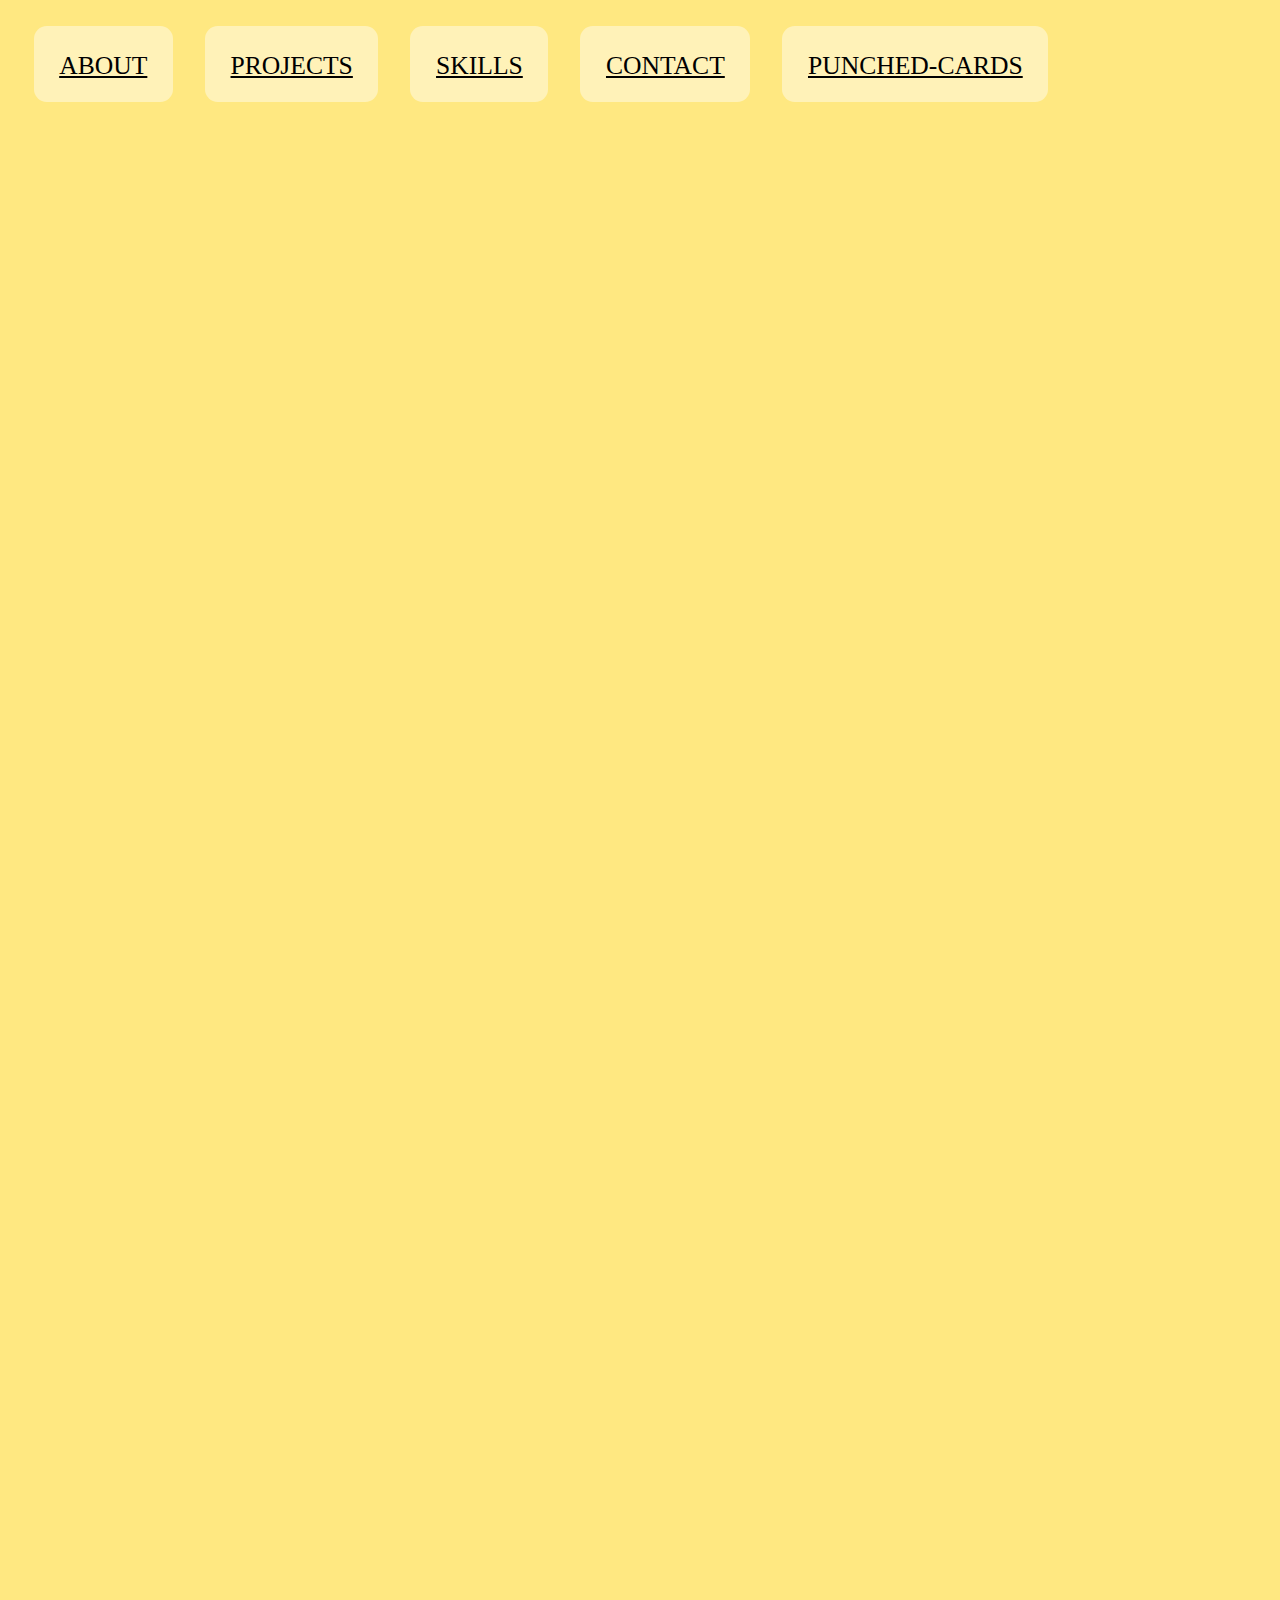
==== index.html @ 80fb1427 "responsividad empezada" ====
<!DOCTYPE html>
<html lang="en">
<head>
    <meta charset="UTF-8">
    <meta http-equiv="X-UA-Compatible" content="IE=edge">
    <meta name="viewport" content="width=device-width, initial-scale=1.0">
    <link rel="stylesheet" href="style.css">
    <title>Porfolio</title>
</head>
<body>

    <div class="topnav" id="myTopnav">
        <a href="#t1" class="active">ABOUT</a>
        <a href="#t2">PROJECTS</a>
        <a href="#t3">SKILLS</a>
        <a href="#t4">CONTACT</a>
        <a href="PunchedCards.html">PUNCHED-CARDS</a>
      </div>




    <!--TARJETAS-->
    <div class="tarjeta-wrap">
    <div class="tarjeta" id="t1">
        <h2 class="titulo">ABOUT</h2>
    <div class="interior">
        <ul class="cuadrados">
            <li></li>
            <li></li>
            <li></li>
            <li></li>
        </ul>

        <div id="descripcion">

            <h1>CESAR GUERRA</h1>
            <h2>Academy intern</h2>
            <p>Lorem ipsum dolor sit amet consectetur adipisicing elit. Distinctio, magni dolorum, neque accusantium architecto culpa reprehenderit unde velit voluptate, laborum eveniet nisi eum debitis illo recusandae consequatur similique itaque nulla.</p>
        
        </div> 
           
           <p class="linea"></p>
            
            <pre id="perfil">
▓███▓▓▓███████████▓████████████████████████████▓█▓▓███████████████▓██▓▓▓▓▓▓▓▓▌░▒
▓████░▓▓▓███▓█████████████▓██████████▓▓▒█▀██▓████████████████████▓███████▓▀▀▀▒▒▒
▓███████████████████████████████▓█████▓▀████▓████████████████████▓████▓▓▓╣▒▒▒▒▒▒
█▓█████████████████▓▓████████████▓██▓╢▄██████████████████████████▓█▓▓▓▓▓╣▒▒▒▒▒▒▒
█████████████████▓███████████████████████████▓███████████▓██████▓██▓▓███▓▓▒▒▒▒▒▒
███████████████████▓▓████████████████████▓▓▓███████████████████▓▓█▓█▓▓█▓▓▒▓▓▓▒▒▒
▓▓██████▓███████████████████████▓▓▓╣▓╣▓▓▓▓▓▓▓▓▓█████████████████╣╣▓█▓█▓╣▒▒▒▒▒▒╣▒
███████████████████▓███████████▓▓▓▓█▓▓████▓▓▓▓▓▓▓███████████████▓╢▒▓▓▓███▓▓▒▒▓▒▒
█████████████████████████████▓▓▓██▓██▓███████████▓████████▓█████▓▓█▓▓█▓█▓▓▓▓▓▓▌▓
███████████████████████████▓▓▓▓▓█████▓▓▀▀██████████▓███▓███▓████▓▓██▓███▓▓▓╢▓▓▓▓
████████████████████████████▓█████▓▓▒░░░░░░░░╜▀▓███▓▓▓█▓▓▓██████▓▓▓▓▓▓▓▓▓▓▓▓▓▓▓▒
██████████████████▓█████████▓█████▓▒▒░░░░░░░░░▒▒▒▓█▓▓▓█▓▓▓▓▓██▓█▓▓▓▓▓███▓╫▓█▓▒▒▒
████████████████████████████▓▓████▓▒▒░╓▄▄▄▄@▒g▓██▓██▓▓█▓▓▓▓▓██▓█▓▓▓▓▓▓▓▓█▓█▓▓╣▒▒
███████████████████████▀███████▓██▒▒▒▓▓▓▓▓▓Ñ░▓▓▓▓╣█▓▓▓█▓▓▓▓▓▓▓▓▓▓▓▓▓▓▓▓▓▓█▓▓█▓▓╣
███▓█▓▓▓▓██████████████████████▓▓▓▒▒░░░╙░░░░  ▒░░▒▓█▓▓█▓▓▓▓▓▓▓█▓▓▓▓▓▓▓▓▓▓▓████▓▓
▓██▓████▓████████▓██████████████▒╫█▓▒▒▒╖╢▒▒▓▓▄▓║▒▒▓████████████████████████████▓
████████████████▓▓████████▓███████▓█▓▓▓▓█▓▓▓▓╬▓▓█▓██████████████████████████████
▓█▀▓▓█████▓█▌▓█▓╣▓██▓███████████████▓███▌▒▒▒▓╣▒▓███████████████████████████████▓
░▓▓████████████▓█▓█████████████████▓████████▓▓██▀  █████████████▓▓█████████████▓
▓▓▄▓▓██████▓▓▓▓▓╣▓▓▓▓▓▓▓███████████║╢▓█████████▀     ▀▀█████████▓████████████▓██
██▓▓▓▓███╣▓▓▓▓▓█▒▒▒▓█▓▓▓▓████████▀╓▓█▒╢▓▓▓▓▓▓█░    ░     ▀▀█████████████████▓▓█▓
░▒▒▒╙▓██▓▓▓▒▒╠▓▒▓▓▓▓▓╫█▓█▓██▀▀`   ▒▒▓▒▒╢╢╢╢▓╜    ░░░         ▀██████████████▓██▓
▒╢▒▒▒╙`╟▓▀╜▓▓▓▓▓▓▓▓█████▀▀      ,▒░░ ╙▒╢▓▓▀▓▄   ░  ░  ¿        ▀▓███▓▓█▓▓▓▓▓▓▓▓▓
╣╣░▒░░▒▀╜░░╟███▓▓▓▓████'       ░ ░`╜Mw~▒▒▒╜╜░╜*─    ,`         .▀▓▓▓▓▓▓▓▓▓▓▓▓▓▓▓
▓█░░░░░▒▒▒▒▒░░░▀▀▓████'               ░░'          ;            ░▓▓▓▓▓▓▓▓▓▓▓▓▓▓▓
▓▀▒▒▒▒▒▒▒▒▒▒▒░▒▒▒▒███                                      ,¿░░░░║▓▓▓▓▓▓▓▓█▓▓▓▓█
▒╢▓▓▓▒▒╙▒▒░▒K░▒▒▒▒▒▀       ,░                     ░         ,░░░░░██▓▓▓▓▓███▓▓▓▓
░╣▓▒▓╜▒▒▒▒▒▒▒░░▒▒░▒        ░                     ░      ─' ░░░░░░ ▓▓▓▓▓▓████▓▓▓█
▒▒▒▒╖╢▒▒▒▒╢▒▒▒▒▒▒▒▒                 ░           ░░       ░░ ░░░░  j▓▓▓▓▓████▓███
▒╣╣▒▒▒▒▒╢╢╢▒▒▒╢▒▒▒      '░       ░░░           ░░      ░   ░░░  ,▒╓▓▓▓▓█████▓▓█▓
▒╢▒╢╫▓▓▓▓▓▓▓▒╟▒▒         ░╖░    ░░ ░░        ¿r░░,¿      ░░░,,╓╥▒▒╢▒@@╣▓▒▀████▓▓
╣╣╬╣▒░▒╣▓▓▓▓▓▓╜`         ,░▄ ,░░░░░░░       ░░░░'` `   =▒`╙╙░░▒▒▒▒╫▓▓╣▓▓▓╢╣▒▓█▓╣
▓▓╣▒▒╢╣▓▓▓▓▓▓         ░╖,░╜╙░▒,  '`       ,░▒╜,,╖       `▒▒Hp▒▒▒▒╓▓▓▓╣▓▓▓▓╢▓▓╢▓╣
▒▒▒▒╢▓╨▒╨╩▀╙╨      ░  ░║ ,,╓▒▒▒▒▒▒╖,,,,╖@╬▒@▒@╜▒▒▒▒K@░░░░╓▒║▒▒▒╥▒▓▓▓▓▓╬╢╢▒▒▒▒╜╩╬
▒▒▒╬╣╖,,, ,  ░░░░░░▒▒▒▒╣╢▓╣╣▒▒▒░░░░░░░░░░░░░░▒░░░▒▒▒╢▓░▒░▒▒▒▒▒▒▒j▓▓▓▓▓▓▓╣▒▒▒▒╢▒▒
▒▒▒╜▒▒▒▒║▒▒▒▒▒▒▒▒▒▒▒▒▒▒▒▒▒▓╣╢╣╢▒▒▒▒▒▒▒▒▒▒▒▒▒░░▒▒▒▒▒╢╢╢▓╢▒▒▒▒▒▒░,█▓█▓▓▓▓▓▓╣▒▒╫╬╫▓
╥▒▒╢▓╣╢▓▓▓▓▓▓╣╢╢╢╣▒▒▒▒▒▒▒▒▒▒▒▓╣╢╣╣╢╣╢╢╣▒▒▒▒▒▒▒▒▒▒▒╢╢▓▓▓╢╣▒▒░░░Φ█▓█▓█▓▓▓▓▓▓╬╢▓▓▓▓
▓▓▓▓▓▓▓▓▓▓▓▓▓▓▓▓▓▓▓▓▓▒╣╢▒▒▒╢╫╢▓▓▓▓▓▒╢╢╣╣▒▒▒▒▒▒▒▒▒╫▓▓▓▓▒▒▒╖@▒▒░░███▓█▓▓▓▓▓╣╫▓▓▓▓▓
▓▓▓▓█▓███▓▓█████▓▓▓▓▓▓▓▓▓▓▓▓▓▓▓▓▓▓▓▓▓███▓▓▓▓▓╢╢╫▓▓▓▓╢▒▒▒▒▒▒▒░░▓█▓▓█▓▓▓▓╣▒╫▓▓▓▓▓▓

            </pre>


        <ul class="cuadrados">
            <li></li>
            <li></li>
            <li></li>
            <li></li>
        </ul>
    </div>

    </div>
</div>

<div class="tarjeta-wrap">
    <div class="tarjeta" id="t2">

        <h2 class="titulo">PROJECTS</h2>
    
    <div class="interior">
        <ul class="cuadrados">
            <li></li>
            <li></li>
            <li></li>
            <li></li>
        </ul>
        <p class="linea" id="lProjects"></p>

        <div class="projects">
            <div class="project">
                <h2>OCR-PT-CT</h2>
                <p>This project will conceive, design, and develop a digital toolset to perform optical character recognition (OCR) of ancient Egyptian hieroglyphs on the Pyramid Texts (PT) and the Coffin Texts (CT) to provide a semi-automatic transcription of the original text into a standard code known as Manuel de Codage (MdC). Besides the technical challenge, the OCR-PT-CT project might enable researchers to search for textual and sign parallels much more efficiently. By the University of Alcala de Henares. More info <a href="https://www.mortexvar.com/about-1">here</a>.</p>
            </div>
            <div class="project">
                <h2>El Escriba Frustrado</h2>
                <p>Platform for study, research, dissemination and opinion on Ancient Egypt. All icons and images were made from scratch. More info ares. More info <a href="https://www.elescribafrustrado.com/">here</a>.</p>
            </div>
        </div> 
           


        <ul class="cuadrados">
            <li></li>
            <li></li>
            <li></li>
            <li></li>
        </ul>
    </div>

    </div>
</div>


<div class="tarjeta-wrap">
    <div class="tarjeta" id="t3">

        <h2 class="titulo">SKILLS</h2>
    
    <div class="interior">
        <ul class="cuadrados">
            <li></li>
            <li></li>
            <li></li>
            <li></li>
        </ul>
<div class="skillsWrap">
        <div class="skills">        

        
    <ul class="puntuacion">
            

        <pre id="html">

████████████████████████
████████████████████████
████                ████
████   █████████████████
████   █████████████████
████   █▀▀▀▀▀▀▀▀▀▀▀▀████
█████               ████
█████████████████  █████
████████████████   █████
█████   ██▀██▀██   █████
███████▄         ███████
████████████████████████
    █▀█████████████▀█
          ███         

<p>HTML</p>
        </pre>
            <ul id="puntuacion2">
            <li></li>
            <li></li>
            <li></li>
            <li></li>
            <li></li>
            <li></li>
        </ul>
</ul>


<ul class="puntuacion">
            

    <pre id="css">
        
██████████████████████████
██████████████████████████
██████████████████████████
█████                █████
▐█████████████████   █████
 █████████████████  ▐████▀
 █████              █████ 
 ████████████████▀  █████ 
 █████   ████████   ████▌ 
 ▐████▄   ██████    █████ 
  █████████▄   █████████▀ 
   ████████████████████  
      ███████████████  
            ▀▀            
<p>CSS</p>
    </pre>
        <ul id="puntuacion2">
        <li></li>
        <li></li>
        <li></li>
        <li></li>
        <li></li>
        <li></li>
        <li></li>
    </ul>
</ul>

<ul class="puntuacion">
            

    <pre id="java">
██████████████████████████
██████████████████████████
█████████  ███       █████
 ████████  ███  █████████
 ████████  ███  █████████
 ████████  ███  █████████ 
 ████████  ███████  █████ 
 ████████  ███████  █████ 
 █████ ███ ███████  █████ 
  █████    ███    ███████ 
  ██████████████████████  
    ████████████████  
           ██      

<p id="js">JavaScript</p>
    </pre>
        <ul id="puntuacion2">
        <li></li>
        <li></li>
    </ul>
</ul>





        </div>
        <div class="skills">        

        
            <ul class="puntuacion">
                
    
    <pre>
                █        
                  █        
              ███ █        
            ███▀ ████      
           ███ ███         
           ███ ███         
            ▀█ ████        
             ▀█ ██   ▄████ 
       ▀█████████████   ██▀
        ████████████▄█████ 
         ██████████        
    ██████████ ██████████
    █████████████████████
        ████████████  
            
    <p id="java">JAVA</p>
                </pre>
                    <ul id="puntuacion2">
                    <li></li>
                    <li></li>
                    <li></li>
                    <li></li>
                    <li></li>
                </ul>
        </ul>
    
    
    
        <ul class="puntuacion">
                
    
            <pre>
     ▄▄██████████████▄    
  ▐█████████████████████▄  
  ███████████████████████  
  ▐██████████████████████  
  ▄ ▀█████████████████▀ ▄  
  ███▄▄             ▄▄███  
  ███████████████████████  
   █████████████████████▀  
  ▐▄  ▀▀▀▀████████▀▀▀  ▄█  
  ██████▄▄▄▄▄▄▄▄▄▄▄██████  
  ▐██████████████████████  
    ▀█████████████████▀▀   
           ▀▀▀▀▀         
      <p id="sql">SQL</p>
            </pre>
                <ul id="puntuacion2">
                <li></li>
                <li></li>
                <li></li>
            </ul>
    </ul>
    
    
    <ul class="puntuacion">
                
    
        <pre>    
  ▄████████████████▄    
 █████████████████████
▐█████████████████████    
█████   ▐█████▀   █████  
█████    █████▄   █████  
██████ ▐█████▀  ███████  
██████  ▄▄▄▄▄██████████  
█████▀  ▀██████████████  
█████    ██████████████  
▐█████████████████████  
▐█████████████████████  
  ███████████████████▀   
      ▀▀▀▀▀▀▀▀▀▀▀        
    <p>GIT</p>
        </pre>
            <ul id="puntuacion2">
            <li></li>
            <li></li>
        </ul>
    </ul>
    
    
    
    
    
    
            </div>
</div>         


        <ul class="cuadrados">
            <li></li>
            <li></li>
            <li></li>
            <li></li>
        </ul>
    </div>

    </div>
</div>

<!--contacto-->

<div class="tarjeta-wrap">
    <div class="tarjeta" id="t4">

        <h2 class="titulo">CONTACT</h2>
    
    <div class="interior">
        <ul class="cuadrados">
            <li></li>
            <li></li>
            <li></li>
            <li></li>
        </ul>



<div id="contact">
        <ul class="redes">
            <li>
                <a href="https://github.com/csrgrr"><pre>
    ████▄▄▄███▄▄▄████    
    █████████████████    
   ███████████████████   
  ▐███████████████████   
   ███████████████████   
   ▀█████████████████   
 ▄▄  ▀▀███████████▀▀     
  ▀█▄    ███████         
    ████████████         
        ▐███████         
        ▀▀▀▀▀▀▀▀ 
                    <p id="github">GITHUB</p>
                </pre> </a>
            </li>
            <li>
                <a href="https://www.linkedin.com/in/c%C3%A9sar-guerra-m%C3%A9ndez-65a362118/"><pre>
▄███▄                   
█████                   
▐▀█▀                   
▄▄▄▄▄  ▄▄▄▄▄ ▄▄███▄    
█████  █████████████   
█████  █████    █████  
█████  █████     ████▌  
█████  █████     ████▌  
█████  █████     ████▌  
█████  █████     ████▌  
            <p id="linkedln">LINKEDLN</p>
                </pre> </a>
            </li>
            <li>
                <a href="https://liverpool.academia.edu/C%C3%A9sarGuerraM%C3%A9ndez"> <pre>    
          ███████          
         █████████         
        ▄██▀██████▌        
       ▄██▀ ▐██████▄       
      ▐██▀   ▀██████▄      
      ███     ▀██████     
     █████████████████     
    ███▀▀▀▀▀▀▀▀▀███████    
   ███           ███████   
  ███▀            ███████  
███████▄       ████████████▌  
                                <p>ACADEMIA.EDU</p>
                            </pre>  
                </a>
            </li>
            <li>
                <a href="https://www.behance.net/csarguerramnde"> <pre>         
▄▄▄▄▄▄▄▄▄▄▄▄                  
██████████████▄    █████████   
█████     ▀████      ▄▄▄▄▄    
█████     ▄████   ▄█████████▄ 
██████████████▄  ████▀   ████▌
█████     ▀███████████████████
█████      ██████████▀▀▀▀▀▀▀▀▀
███████████████▀ █████▄▄▄████▌
█████████████▀     █████████
                          <p id="behance">BEHANCE</p>
                                        </pre>  
                            </a>

            </li>
        </ul>

        <p class="linea" id="lcontacto"></p>
        <p id="mail"><strong>Email: </strong> cesar.guerra@softwareone.com</p>

    </div>  
       
        <ul class="cuadrados">
            <li></li>
            <li></li>
            <li></li>
            <li></li>
        </ul>
    </div>

    </div>
</div>

<!--punched cards-->
<div class="tarjeta-wrap">
    <div class="tarjeta" id="t5">

        <h2 class="titulo">WHY A PUNCHED CARD?</h2>
    
    <div class="interior">
        <ul class="cuadrados">
            <li></li>
            <li></li>
            <li></li>
            <li></li>
        </ul>



<div id="punchedCard">
        <pre>
     ▄▄▄▄▄▄▄▄▄▄▄▄▄▄▄▄▄▄▄▄▄▄  
 ███▀███████████▀█▀██████
 ████▄███████████▄█▄██████ 
 ████▄█▄██▄▄█▄█▄██████▄███ 
██████ █ ████ █ ████ █████
 ████▀██▀█▀██████▀█▀██████ 
 █████████████████████████ 
 ▀▀▀▀▀▀▀▀▀▀▀▀▀▀▀▀▀▀▀▀▀▀▀▀▀ 
       </pre>
        <p id="punchedText">I see myself as an old school programmer. There’s something romantic in seeing those punched cards and the other stuff used not long ago to make computers work. This is an always changing field, but I sometimes fell that as we add layers and layers of abstraction to what we know about computers we are loosing the point, besides those who forget their past are doomed to repeat their mistakes and I wanted to represent that with the eternal beauty of the always recognizable punched cards that began the path that we continue to travel today.
        </p>

    </div>  
       
        <ul class="cuadrados">
            <li></li>
            <li></li>
            <li></li>
            <li></li>
        </ul>
    </div>

    </div>
</div>


</body>
</html>
---- style.css ----
html {
    scroll-behavior: smooth;
  }  

@font-face {
    font-family: Modeseven;
    src: url(Modeseven-L3n5.ttf);
  }

*{ 
    font-family: Modeseven;
}

p {
    font-size: 1vw;
}

body{
    background-color:rgb(255, 232, 129);
}

h1{
    font-size: 3vw;
    font-weight: 5vw;
    padding: 0;
    margin: 0 0 0 0;
}

h2{
    font-size:2vw;
    font-weight: 50vw;
}


/*barra*/
div.topnav{
    display: flex;
    margin: 2vw 0vw 8vw 2vw;
    padding: 0vw 4vw 0 0;
    width:100vw;
    height: 2vw;

 
}
div.topnav a{ 

        background-color: rgb(255, 242, 184);   
        border-radius: 1vw;
        border: none;
        transition: .5s background-color;

    font-size: 2vw;
    margin-right: 2.5vw;
    padding: 2vw 2vw 4vw 2vw;
    text-decoration: underline;

    
}

div.topnav a:hover {        
    background-color: rgb(255, 221, 70);

}
/*tarjeta general*/
.tarjeta {
    background-color: rgb(255, 242, 184);
    clip-path:polygon(
        0.12vw 6vw, 
        6vw 0.12vw, 
        calc(100% - 0.12vw) 0.12vw, 
        calc(100% - 0.12vw) calc(100% - 2.16vw), 
        calc(100% -  2.16vw) calc(100% - 2.16vw), 
        0.12vw calc(100% - 2.16vw), 
        0.12vw 2.16vw
        );
        width: 80vw;
        height: 30vw;
        margin: auto;
        padding: .5vw 0 5vw 0;
}
.tarjeta-wrap {
    width: 80vw;
    margin: auto;
    padding: .5vw 0 5vw 0;
    filter: drop-shadow(-.2vw .7vw .7vw rgba(50, 50, 0));

  }

.titulo {
    padding-left: 10vw;
}


.interior {
    display: flex;
    flex-direction: row;
    justify-content: space-between;
    box-sizing: border-box;
    height: 30vw;
    width: 75vw;
    margin:0 15vw 0 2vw ;
}

.cuadrados{
    margin: 0;
    padding: 0;
}
.cuadrados li {
    list-style: none;
    background-color: black;
    width: .5vw;
    height: 1vw;
    margin: 6.5vw 0 0 2vw;
    
}
.cuadrados li:first-of-type {

    margin-top: 0vw;
}

/*about*/

#descripcion{
    display: flex;
    flex-direction: column;
    text-align: right;
    margin: 2vw 2vw 2vw 2vw;
}

.linea {
    background-color: black;
    width: 1vw;
    height: 22vw;
    margin: 2vw 0 2vw 0;
}

#perfil{
  
    font-size: .5vw;
    font-family:'Courier New', Courier, monospace;
    margin: 2vw 3vw 0vw 3vw;
    padding: 0vw;
    line-height: .55vw;
}

/*projects*/

#lProjects.linea{
    background-color: black;
    width: 0.5vw;
    height: 22vw;
    margin: 1vw 2vw 2vw 3vw;
}

.project {
    display: flex;
    flex-direction: row;
    justify-content:space-between;
    align-items: center;
    margin-top: auto;
}

.project h2{
    font-size: 2vw;
    box-sizing: border-box;
    width: 10vw;
    margin-right: 3vw;
}
.project p{
    font-size: 1.2vw;
    box-sizing: border-box;
    width: 45vw;
}

.project p a{
    text-decoration: underline;
}

/*skills*/

.skillsWrap{
    display: flex;
    flex-direction: row;
    justify-content: space-between;
    margin-bottom: 10vw;
    margin-top: -1vw;
    margin-left: 2vw;
}
.skills{
    margin-left: 2vw;
}

.puntuacion, #puntuacion2  {
    display: flex;
    flex-direction: row;
    justify-content: flex-start;
    align-items: flex-start;
    box-sizing: border-box;
    width: 30vw;

    padding: 0;

    list-style: none;

}
.puntuacion pre{
    font-size: .4vw;
    font-family:'Courier New', Courier, monospace;
    padding: 0vw;

}

pre {
    font-size: .4vw;
    line-height: .45vw;
}

pre p{
    padding-bottom: 0;
    margin-bottom: 0;
    margin-left: 2vw;
    margin-top: 0;
}

p#js{
    margin-left: 0vw;
}
p#java{
    margin-left: 2.5vw;
}
p#sql{
    margin-left: 2.5vw;
}



.puntuacion{
    margin: 0;
    padding: 0;
}

.puntuacion li {
    background-color: black;
    width: 2.5vw;
    height: 5vw;
}

#puntuacion2{
    border-style: dashed;
    height: 6vw;
    border-width: .5vw;
    border-color: solid black;
    margin: 1vw 1vw 1vw 1vw;
}
#puntuacion2 li {
    background-color: black;
    width: 1.5vw;
    height: 3vw;
    margin: 1vw 0 0vw 1vw;
}



/*contact*/



p.linea#lcontacto{
    width: 60vw;
    height: .5vw;
}
ul.redes {
    
    padding: 0;
    list-style: none;
    display: flex;
    flex-direction: row;
    justify-content: space-evenly;
    align-items: flex-end;
    margin-left: 5vw;
    margin-bottom: -1vw;
    margin-top: 3vw;
}
ul.redes li pre {
    font-size: .4vw;
    line-height: .5vw;
    white-space: pre;
}
a:link{
    color: black;
    font-style: none;
    text-decoration: none;
    letter-spacing: 0;
}
a:visited{
    color: black;
    font-style: none;
    text-decoration: none;
}


ul.redes li p {
    margin: auto;
}
ul.redes li p#github {
margin-left: 1.2vw;
}
ul.redes li p#linkedln{
    margin-left: .6vw;
    }
ul.redes li p#behance{
        margin-left: 2vw;
        }
    

#mail {
    font-size: 1.5vw;
    text-align: end;
    padding-top: 1.5vw;
    padding-right: 1vw;
}

/*Punched card*/
div#punchedCard {
        padding-left: 7vw;
}

div#punchedCard pre{
    line-height: .5vw;
    text-align: center;
}

div#punchedCard p#punchedText {
    width: 60vw;
    font-size: 1.5vw;
    text-align: justify;
    padding-top: 1.5vw;
    padding-left: 1vw;
}

/*Hello World*/
.helloWorld {
    width: 75vw;
    height: 30vw;    
    margin: -27vw 0vw 2vw -5vw;
    display: flex;
    flex-direction: row;
}
ul#perforacion {
    list-style: none;
    width: 0vw;
    margin: 0 1vw 0 0;
    padding: 0;
    height: 30vw;


}
ul#perforacion li {
    width: .7vw;
    height: 1.4vw;
    margin-bottom: 1.202vw;
}


/*Button*/

button {
    
    font-size: 1vw;
    display: flex;
    justify-content: center;
    justify-self: center;
    background-color: rgb(255, 242, 184);   
    border-radius: 1vw;
        width: 10vw;
        height: 5vw;
        margin: 3vw auto auto auto;
        padding: 1.5vw 1vw 0vw 1vw;
    border: none;
    transition: .5s background-color;
}

button:hover {
    background-color: rgb(255, 221, 70);
  

}

/*Animacion intro*/
  /*animaciones intro*/
  
  @keyframes myAnimation {
    from {
       opacity: 0;
    }
    to {
       opacity: 1;
    }
 }
 
#t1 {
animation-name: myAnimation;
animation-duration: 2s;
animation-delay: 0s;
opacity: 0;
animation-fill-mode: forwards;
}

#t2 {
animation-name: myAnimation;
animation-duration: 2s;
animation-delay: .5s;
opacity: 0;
animation-fill-mode: forwards;
}

#t3 {
animation-name: myAnimation;
animation-duration: 2s;
animation-delay: 1s;
opacity: 0;
animation-fill-mode: forwards;
}

#t4 {
    animation-name: myAnimation;
    animation-duration: 2s;
    animation-delay: 1.5s;
    opacity: 0;
    animation-fill-mode: forwards;
    }
    
#t5 {
    animation-name: myAnimation;
    animation-duration: 2s;
    animation-delay: 0s;
    opacity: 0;
    animation-fill-mode: forwards;
    }


/* transiciones hover*/
  
     #t1, #t2, #t3, #t4, #t5 {
       
        transition: transform .2s;
     }
     
     #t1:hover, #t2:hover, #t3:hover, #t4:hover, #t5:hover {
        transform: scale(1.1);
  
        }





        @media only screen and (min-width:0px) and (max-width: 750px) {
            .tarjeta {

                    width: 80vw;
                    height: 35vw;
                    padding: .5vw 0 5vw 0;
            }
    p {
                font-size: 1.3vw;
            }

            h1{
                font-size: 4.2vw;
                width: 35vw;
                margin-top: .5vw;
            }
            
            h2{
                font-size:2.5vw;
            }
            .project h2{
                font-size: 2vw;

            }
            .project p{
                font-size: 1.2vw;

            }
            #t1, #t2, #t3, #t4, #t5 {
       
                transition: transform .2s;
             }
             
             #t1:hover, #t2:hover, #t3:hover, #t4:hover, #t5:hover {
                transform: scale(1.2);
          
                }

            
        }
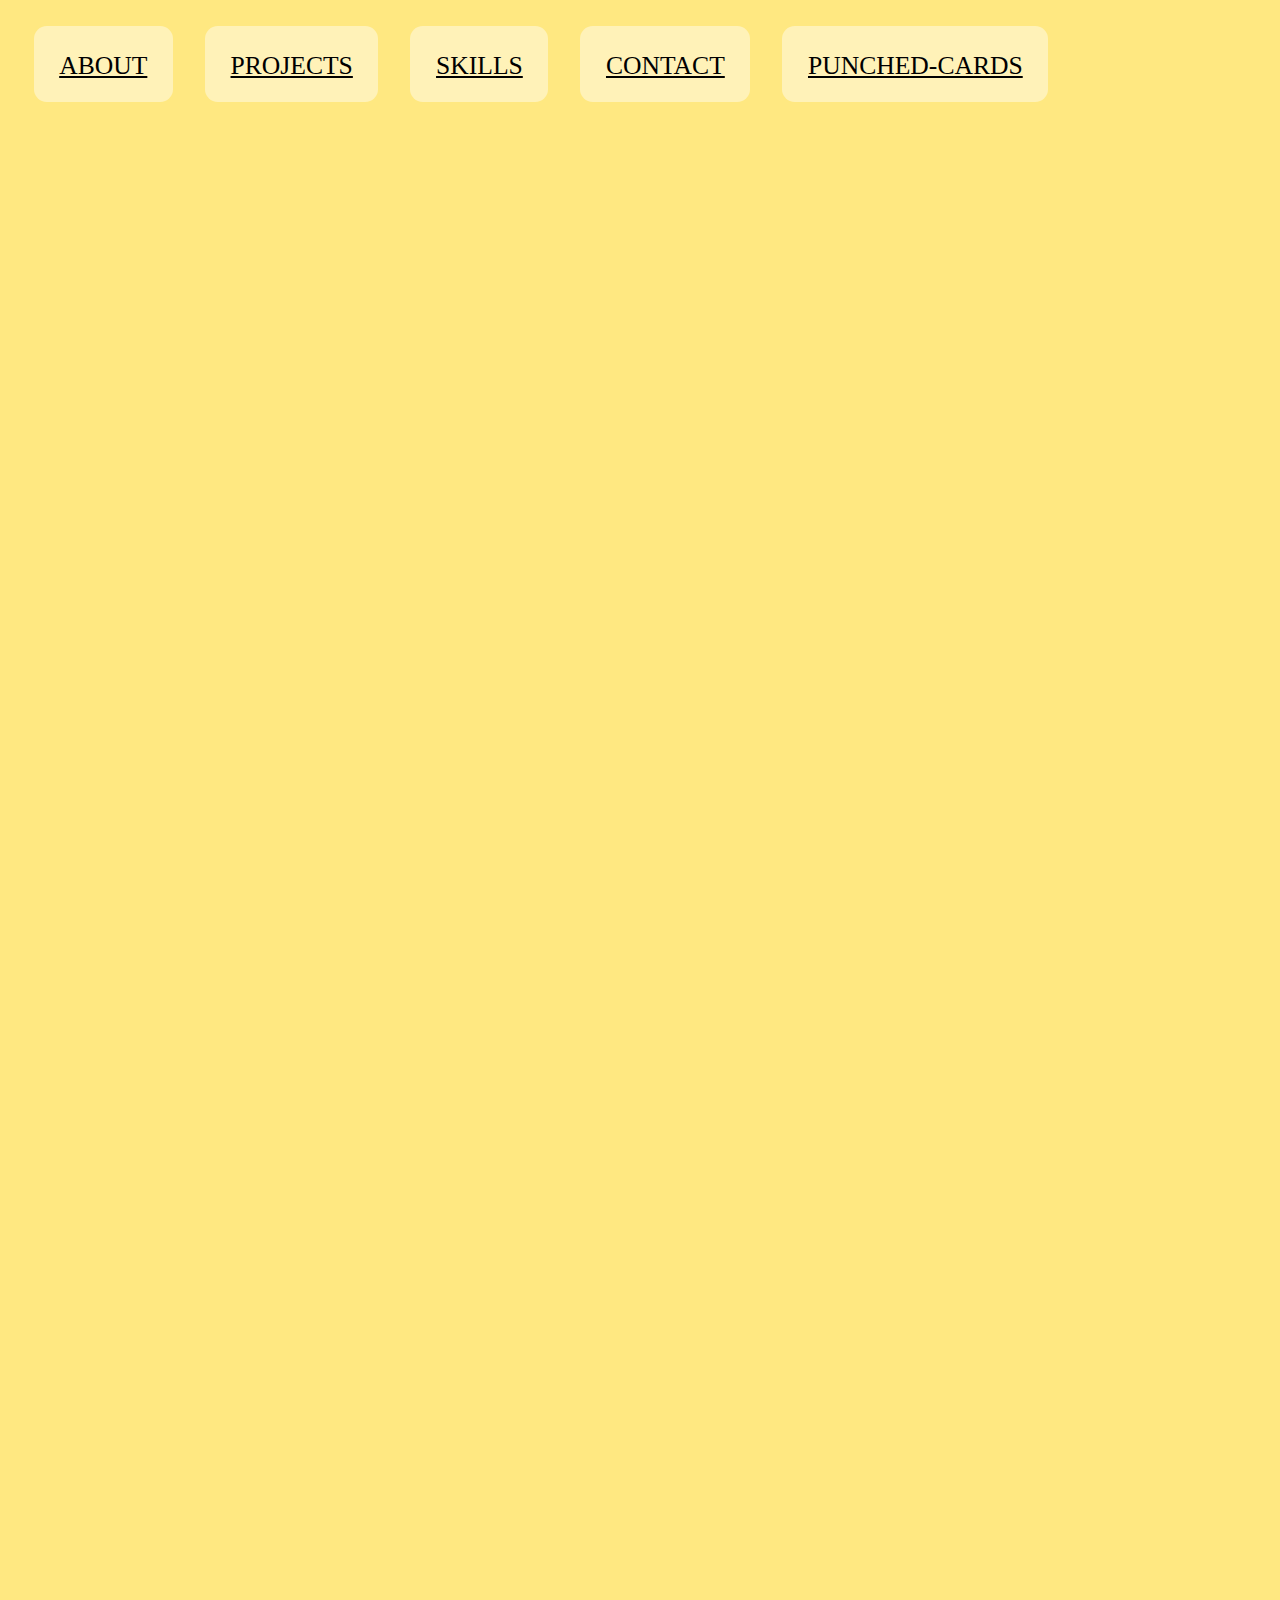
==== commit c33aadc8: "Descripcion añadida" ====
--- a/index.html
+++ b/index.html
@@ -5,10 +5,10 @@
     <meta http-equiv="X-UA-Compatible" content="IE=edge">
     <meta name="viewport" content="width=device-width, initial-scale=1.0">
     <link rel="stylesheet" href="style.css">
-    <title>Porfolio</title>
+    <title>Portfolio</title>
 </head>
 <body>
-
+<!--Topnav computer-->
     <div class="topnav" id="myTopnav">
         <a href="#t1" class="active">ABOUT</a>
         <a href="#t2">PROJECTS</a>
@@ -16,8 +16,17 @@
         <a href="#t4">CONTACT</a>
         <a href="PunchedCards.html">PUNCHED-CARDS</a>
       </div>
-
-
+<!--Topnav smarthphone -->
+<div class="dropdown">
+    <button onclick="myFunction()" class="dropbtn">☰</button>
+    <div id="myDropdown" class="dropdown-content">
+        <a href="#t1" class="active">ABOUT</a>
+        <a href="#t2">PROJECTS</a>
+        <a href="#t3">SKILLS</a>
+        <a href="#t4">CONTACT</a>
+        <a href="PunchedCards.html">PUNCHED-CARDS</a>
+    </div>
+  </div>
 
 
     <!--TARJETAS-->
@@ -36,7 +45,7 @@
 
             <h1>CESAR GUERRA</h1>
             <h2>Academy intern</h2>
-            <p>Lorem ipsum dolor sit amet consectetur adipisicing elit. Distinctio, magni dolorum, neque accusantium architecto culpa reprehenderit unde velit voluptate, laborum eveniet nisi eum debitis illo recusandae consequatur similique itaque nulla.</p>
+            <p>Originally coming from Humanities, I am training in programming and web design. I am skilled and versatile designing, programming and researching all kinds of subjects, so none of them resist me over time. I speak Spanish, English and a little German, but you can also contact me in Portuguese and Italian. I work both in Back-End and Front-End. I don't like to pigeonhole myself, I want to be flexible, especially now that I'm learning.</p>
         
         </div> 
            
@@ -456,49 +465,51 @@
     </div>
 </div>
 
-<!--punched cards-->
-<div class="tarjeta-wrap">
-    <div class="tarjeta" id="t5">
-
-        <h2 class="titulo">WHY A PUNCHED CARD?</h2>
-    
-    <div class="interior">
-        <ul class="cuadrados">
-            <li></li>
-            <li></li>
-            <li></li>
-            <li></li>
-        </ul>
-
-
-
-<div id="punchedCard">
-        <pre>
-     ▄▄▄▄▄▄▄▄▄▄▄▄▄▄▄▄▄▄▄▄▄▄  
- ███▀███████████▀█▀██████
- ████▄███████████▄█▄██████ 
- ████▄█▄██▄▄█▄█▄██████▄███ 
-██████ █ ████ █ ████ █████
- ████▀██▀█▀██████▀█▀██████ 
- █████████████████████████ 
- ▀▀▀▀▀▀▀▀▀▀▀▀▀▀▀▀▀▀▀▀▀▀▀▀▀ 
-       </pre>
-        <p id="punchedText">I see myself as an old school programmer. There’s something romantic in seeing those punched cards and the other stuff used not long ago to make computers work. This is an always changing field, but I sometimes fell that as we add layers and layers of abstraction to what we know about computers we are loosing the point, besides those who forget their past are doomed to repeat their mistakes and I wanted to represent that with the eternal beauty of the always recognizable punched cards that began the path that we continue to travel today.
-        </p>
-
-    </div>  
-       
-        <ul class="cuadrados">
-            <li></li>
-            <li></li>
-            <li></li>
-            <li></li>
-        </ul>
-    </div>
-
-    </div>
-</div>
-
+
+
+<!--UP Button-->
+
+<button onclick="topFunction()" id="BtnUp" title="Go up">Up
+</button>
+
+<script>
+var mybutton = document.getElementById("BtnUp");
+
+window.onscroll = function() {scrollFunction()};
+
+function scrollFunction() {
+  if (document.body.scrollTop > 20 || document.documentElement.scrollTop > 20) {
+    mybutton.style.display = "block";
+  } else {
+    mybutton.style.display = "none";
+  }
+}
+
+function topFunction() {
+  document.body.scrollTop = 0;
+  document.documentElement.scrollTop = 0;
+}
+</script>
+
+<!--TOPNAV SMARTHPHONE-->
+<script>
+       function myFunction() {
+      document.getElementById("myDropdown").classList.toggle("show");
+    }
+    
+    window.onclick = function(event) {
+      if (!event.target.matches('.dropbtn')) {
+        var dropdowns = document.getElementsByClassName("dropdown-content");
+        var i;
+        for (i = 0; i < dropdowns.length; i++) {
+          var openDropdown = dropdowns[i];
+          if (openDropdown.classList.contains('show')) {
+            openDropdown.classList.remove('show');
+          }
+        }
+      }
+    }
+    </script>
 
 </body>
 </html>--- a/style.css
+++ b/style.css
@@ -61,6 +61,23 @@
     background-color: rgb(255, 221, 70);
 
 }
+
+/*TOPNAV PHONE*/
+.dropbtn {
+    padding: 0;
+    font-size:0;
+    width: 0;
+    height: 0;
+    border: none;
+    cursor: pointer;
+  }
+  
+  div#myDropdown {
+      font-size: 0;
+  }
+/**/
+
+
 /*tarjeta general*/
 .tarjeta {
     background-color: rgb(255, 242, 184);
@@ -387,7 +404,6 @@
 }
 
 /*Animacion intro*/
-  /*animaciones intro*/
   
   @keyframes myAnimation {
     from {
@@ -455,7 +471,109 @@
 
 
 
-        @media only screen and (min-width:0px) and (max-width: 750px) {
+/*Button up*/
+#BtnUp {
+    display: none;
+    position: fixed;
+    bottom: 2vw;
+    right: 2vw;
+    z-index: 99;
+    font-size: 2vw;
+    border: .3vw;
+    border-style: solid;
+    border-color: black;
+    outline: none;
+    cursor: pointer;
+    border-radius: .4vw;
+    
+        font-size: 2vw;
+        width: 5vw;
+        height: 5vw;
+    
+
+  }
+
+
+  
+  
+
+
+ @media only screen and (min-width:0px) and (max-width: 750px) {
+
+
+/*TOPNAV*/
+           
+div.topnav{
+    margin: 0;
+    padding: 0;
+    width:0;
+    height:0;
+ 
+}
+div.topnav a{ 
+
+        background-color: none;
+        border-radius: 0;
+        transition: .5s background-color;
+
+    font-size: 0;
+    margin: 0;
+    padding: 0;
+    text-decoration: none;
+
+    
+}
+
+div.topnav a:hover {        
+    background-color: none;
+
+}
+
+/*TOPNAV PHONE*/
+.dropbtn {
+    padding-top: 1.2vw;
+    font-size: 5vw;
+    width: 10vw;
+    height: 10vw;
+    border: none;
+    cursor: pointer;
+  }
+  
+
+  
+  .dropdown {
+    position: relative;
+    display: inline-block;
+  }
+  
+  .dropdown-content {
+    display: none;
+    position: absolute;
+    background-color: rgba(0,0,0,0.3);
+    min-width: 160px;
+    overflow: auto;
+    box-shadow: 0px 8px 16px 0px rgba(0,0,0,0.2);
+    z-index: 1;
+  }
+  
+  .dropdown-content a {
+    color: rgb(255, 255, 255);
+    padding: 12px 16px;
+    text-decoration: none;
+    display: block;
+  }
+  
+  .dropdown a:hover {background-color: #ddd;}
+  
+  .show {display: block;}
+
+  div#myDropdown {
+    font-size: 5vw;
+}
+
+
+
+/**/
             .tarjeta {
 
                     width: 80vw;
@@ -493,5 +611,15 @@
           
                 }
 
+
+
+                
+.linea {
+    background-color: black;
+    width: 2vw;
+    height: 29vw;
+    margin: 0vw 0 2vw 0;
+}
+
             
         }
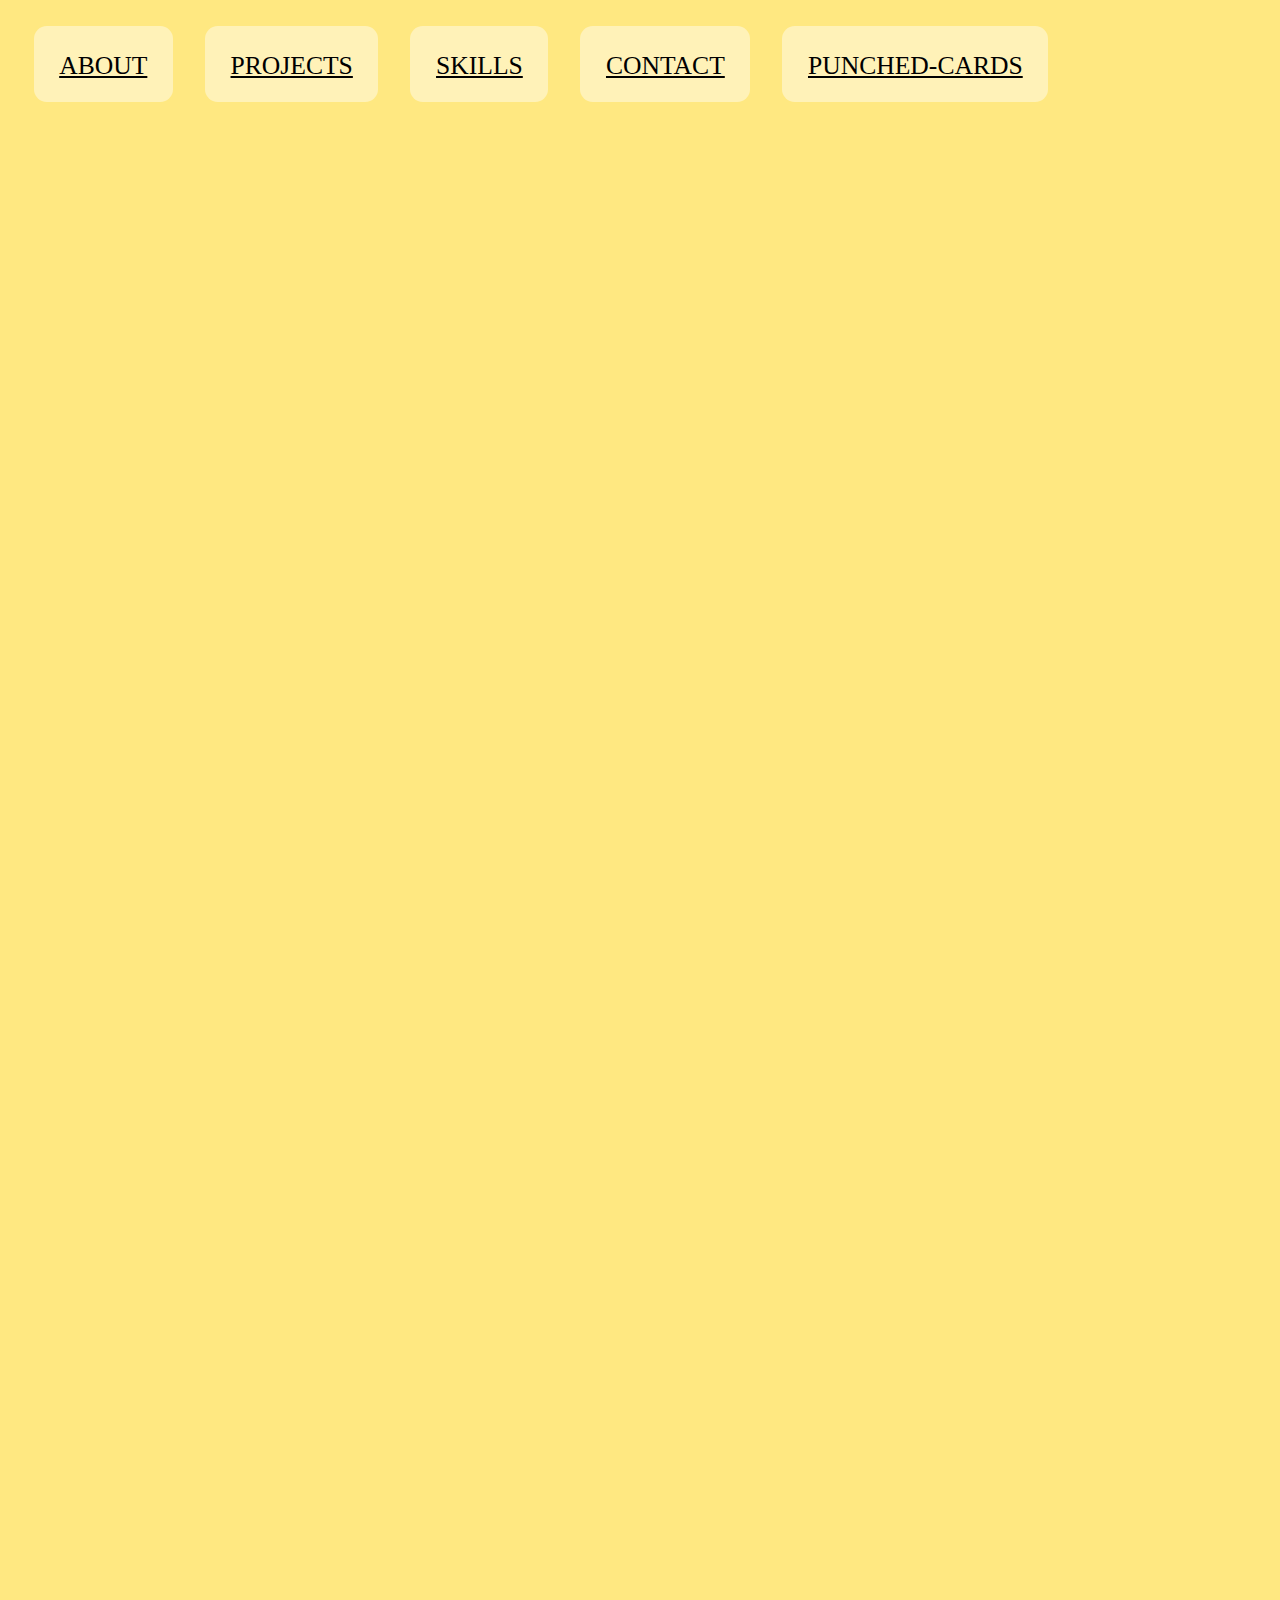
==== commit 5490b600: "updated" ====
--- a/index.html
+++ b/index.html
@@ -7,7 +7,9 @@
     <link rel="stylesheet" href="style.css">
     <title>Portfolio</title>
 </head>
+
 <body>
+
 <!--Topnav computer-->
     <div class="topnav" id="myTopnav">
         <a href="#t1" class="active">ABOUT</a>
@@ -29,19 +31,21 @@
   </div>
 
 
-    <!--TARJETAS-->
-    <div class="tarjeta-wrap">
-    <div class="tarjeta" id="t1">
-        <h2 class="titulo">ABOUT</h2>
-    <div class="interior">
-        <ul class="cuadrados">
-            <li></li>
-            <li></li>
-            <li></li>
-            <li></li>
-        </ul>
-
-        <div id="descripcion">
+    <!--CARDS-->
+
+        <!--ABOUT CARD-->
+    <div class="card-wrap">
+    <div class="card" id="t1">
+        <h2 class="tittle">ABOUT</h2>
+    <div class="inside">
+        <ul class="lateral-punches">
+            <li></li>
+            <li></li>
+            <li></li>
+            <li></li>
+        </ul>
+
+        <div id="description">
 
             <h1>CESAR GUERRA</h1>
             <h2>Academy intern</h2>
@@ -49,9 +53,9 @@
         
         </div> 
            
-           <p class="linea"></p>
+           <p class="line"></p>
             
-            <pre id="perfil">
+            <pre id="profile">
 ▓███▓▓▓███████████▓████████████████████████████▓█▓▓███████████████▓██▓▓▓▓▓▓▓▓▌░▒
 ▓████░▓▓▓███▓█████████████▓██████████▓▓▒█▀██▓████████████████████▓███████▓▀▀▀▒▒▒
 ▓███████████████████████████████▓█████▓▀████▓████████████████████▓████▓▓▓╣▒▒▒▒▒▒
@@ -95,7 +99,7 @@
             </pre>
 
 
-        <ul class="cuadrados">
+        <ul class="lateral-punches">
             <li></li>
             <li></li>
             <li></li>
@@ -106,19 +110,20 @@
     </div>
 </div>
 
-<div class="tarjeta-wrap">
-    <div class="tarjeta" id="t2">
-
-        <h2 class="titulo">PROJECTS</h2>
-    
-    <div class="interior">
-        <ul class="cuadrados">
-            <li></li>
-            <li></li>
-            <li></li>
-            <li></li>
-        </ul>
-        <p class="linea" id="lProjects"></p>
+        <!--PROJECTS CARD-->
+<div class="card-wrap">
+    <div class="card" id="t2">
+
+        <h2 class="tittle">PROJECTS</h2>
+    
+    <div class="inside">
+        <ul class="lateral-punches">
+            <li></li>
+            <li></li>
+            <li></li>
+            <li></li>
+        </ul>
+        <p class="line" id="lProjects"></p>
 
         <div class="projects">
             <div class="project">
@@ -133,7 +138,7 @@
            
 
 
-        <ul class="cuadrados">
+        <ul class="lateral-punches">
             <li></li>
             <li></li>
             <li></li>
@@ -144,14 +149,14 @@
     </div>
 </div>
 
-
-<div class="tarjeta-wrap">
-    <div class="tarjeta" id="t3">
-
-        <h2 class="titulo">SKILLS</h2>
-    
-    <div class="interior">
-        <ul class="cuadrados">
+         <!--SKILLS CARD-->
+<div class="card-wrap">
+    <div class="card" id="t3">
+
+        <h2 class="tittle">SKILLS</h2>
+    
+    <div class="inside">
+        <ul class="lateral-punches">
             <li></li>
             <li></li>
             <li></li>
@@ -161,7 +166,7 @@
         <div class="skills">        
 
         
-    <ul class="puntuacion">
+    <ul class="punctuation">
             
 
         <pre id="html">
@@ -183,7 +188,8 @@
 
 <p>HTML</p>
         </pre>
-            <ul id="puntuacion2">
+            <ul id="punctuation2">
+            <li></li>
             <li></li>
             <li></li>
             <li></li>
@@ -194,7 +200,7 @@
 </ul>
 
 
-<ul class="puntuacion">
+<ul class="punctuation">
             
 
     <pre id="css">
@@ -215,7 +221,7 @@
             ▀▀            
 <p>CSS</p>
     </pre>
-        <ul id="puntuacion2">
+        <ul id="punctuation2">
         <li></li>
         <li></li>
         <li></li>
@@ -226,7 +232,7 @@
     </ul>
 </ul>
 
-<ul class="puntuacion">
+<ul class="punctuation">
             
 
     <pre id="java">
@@ -246,9 +252,11 @@
 
 <p id="js">JavaScript</p>
     </pre>
-        <ul id="puntuacion2">
-        <li></li>
-        <li></li>
+        <ul id="punctuation2">
+            <li></li>
+            <li></li>
+            <li></li>
+            <li></li>
     </ul>
 </ul>
 
@@ -260,7 +268,7 @@
         <div class="skills">        
 
         
-            <ul class="puntuacion">
+            <ul class="punctuation">
                 
     
     <pre>
@@ -281,7 +289,8 @@
             
     <p id="java">JAVA</p>
                 </pre>
-                    <ul id="puntuacion2">
+                    <ul id="punctuation2">
+                    <li></li>
                     <li></li>
                     <li></li>
                     <li></li>
@@ -292,7 +301,7 @@
     
     
     
-        <ul class="puntuacion">
+        <ul class="punctuation">
                 
     
             <pre>
@@ -311,7 +320,9 @@
            ▀▀▀▀▀         
       <p id="sql">SQL</p>
             </pre>
-                <ul id="puntuacion2">
+                <ul id="punctuation2">
+                <li></li>
+                <li></li>
                 <li></li>
                 <li></li>
                 <li></li>
@@ -319,7 +330,7 @@
     </ul>
     
     
-    <ul class="puntuacion">
+    <ul class="punctuation">
                 
     
         <pre>    
@@ -338,7 +349,11 @@
       ▀▀▀▀▀▀▀▀▀▀▀        
     <p>GIT</p>
         </pre>
-            <ul id="puntuacion2">
+            <ul id="punctuation2">
+            <li></li>
+            <li></li>
+            <li></li>
+            <li></li>
             <li></li>
             <li></li>
         </ul>
@@ -353,7 +368,7 @@
 </div>         
 
 
-        <ul class="cuadrados">
+        <ul class="lateral-punches">
             <li></li>
             <li></li>
             <li></li>
@@ -364,15 +379,15 @@
     </div>
 </div>
 
-<!--contacto-->
-
-<div class="tarjeta-wrap">
-    <div class="tarjeta" id="t4">
-
-        <h2 class="titulo">CONTACT</h2>
-    
-    <div class="interior">
-        <ul class="cuadrados">
+         <!--CONTACT CARDS-->
+
+<div class="card-wrap">
+    <div class="card" id="t4">
+
+        <h2 class="tittle">CONTACT</h2>
+    
+    <div class="inside">
+        <ul class="lateral-punches">
             <li></li>
             <li></li>
             <li></li>
@@ -382,7 +397,7 @@
 
 
 <div id="contact">
-        <ul class="redes">
+        <ul class="social">
             <li>
                 <a href="https://github.com/csrgrr"><pre>
     ████▄▄▄███▄▄▄████    
@@ -449,12 +464,12 @@
             </li>
         </ul>
 
-        <p class="linea" id="lcontacto"></p>
+        <p class="line" id="lcontact"></p>
         <p id="mail"><strong>Email: </strong> cesar.guerra@softwareone.com</p>
 
     </div>  
        
-        <ul class="cuadrados">
+        <ul class="lateral-punches">
             <li></li>
             <li></li>
             <li></li>
@@ -472,44 +487,7 @@
 <button onclick="topFunction()" id="BtnUp" title="Go up">Up
 </button>
 
-<script>
-var mybutton = document.getElementById("BtnUp");
-
-window.onscroll = function() {scrollFunction()};
-
-function scrollFunction() {
-  if (document.body.scrollTop > 20 || document.documentElement.scrollTop > 20) {
-    mybutton.style.display = "block";
-  } else {
-    mybutton.style.display = "none";
-  }
-}
-
-function topFunction() {
-  document.body.scrollTop = 0;
-  document.documentElement.scrollTop = 0;
-}
-</script>
-
-<!--TOPNAV SMARTHPHONE-->
-<script>
-       function myFunction() {
-      document.getElementById("myDropdown").classList.toggle("show");
-    }
-    
-    window.onclick = function(event) {
-      if (!event.target.matches('.dropbtn')) {
-        var dropdowns = document.getElementsByClassName("dropdown-content");
-        var i;
-        for (i = 0; i < dropdowns.length; i++) {
-          var openDropdown = dropdowns[i];
-          if (openDropdown.classList.contains('show')) {
-            openDropdown.classList.remove('show');
-          }
-        }
-      }
-    }
-    </script>
 
 </body>
+<script src="script.js"></script>
 </html>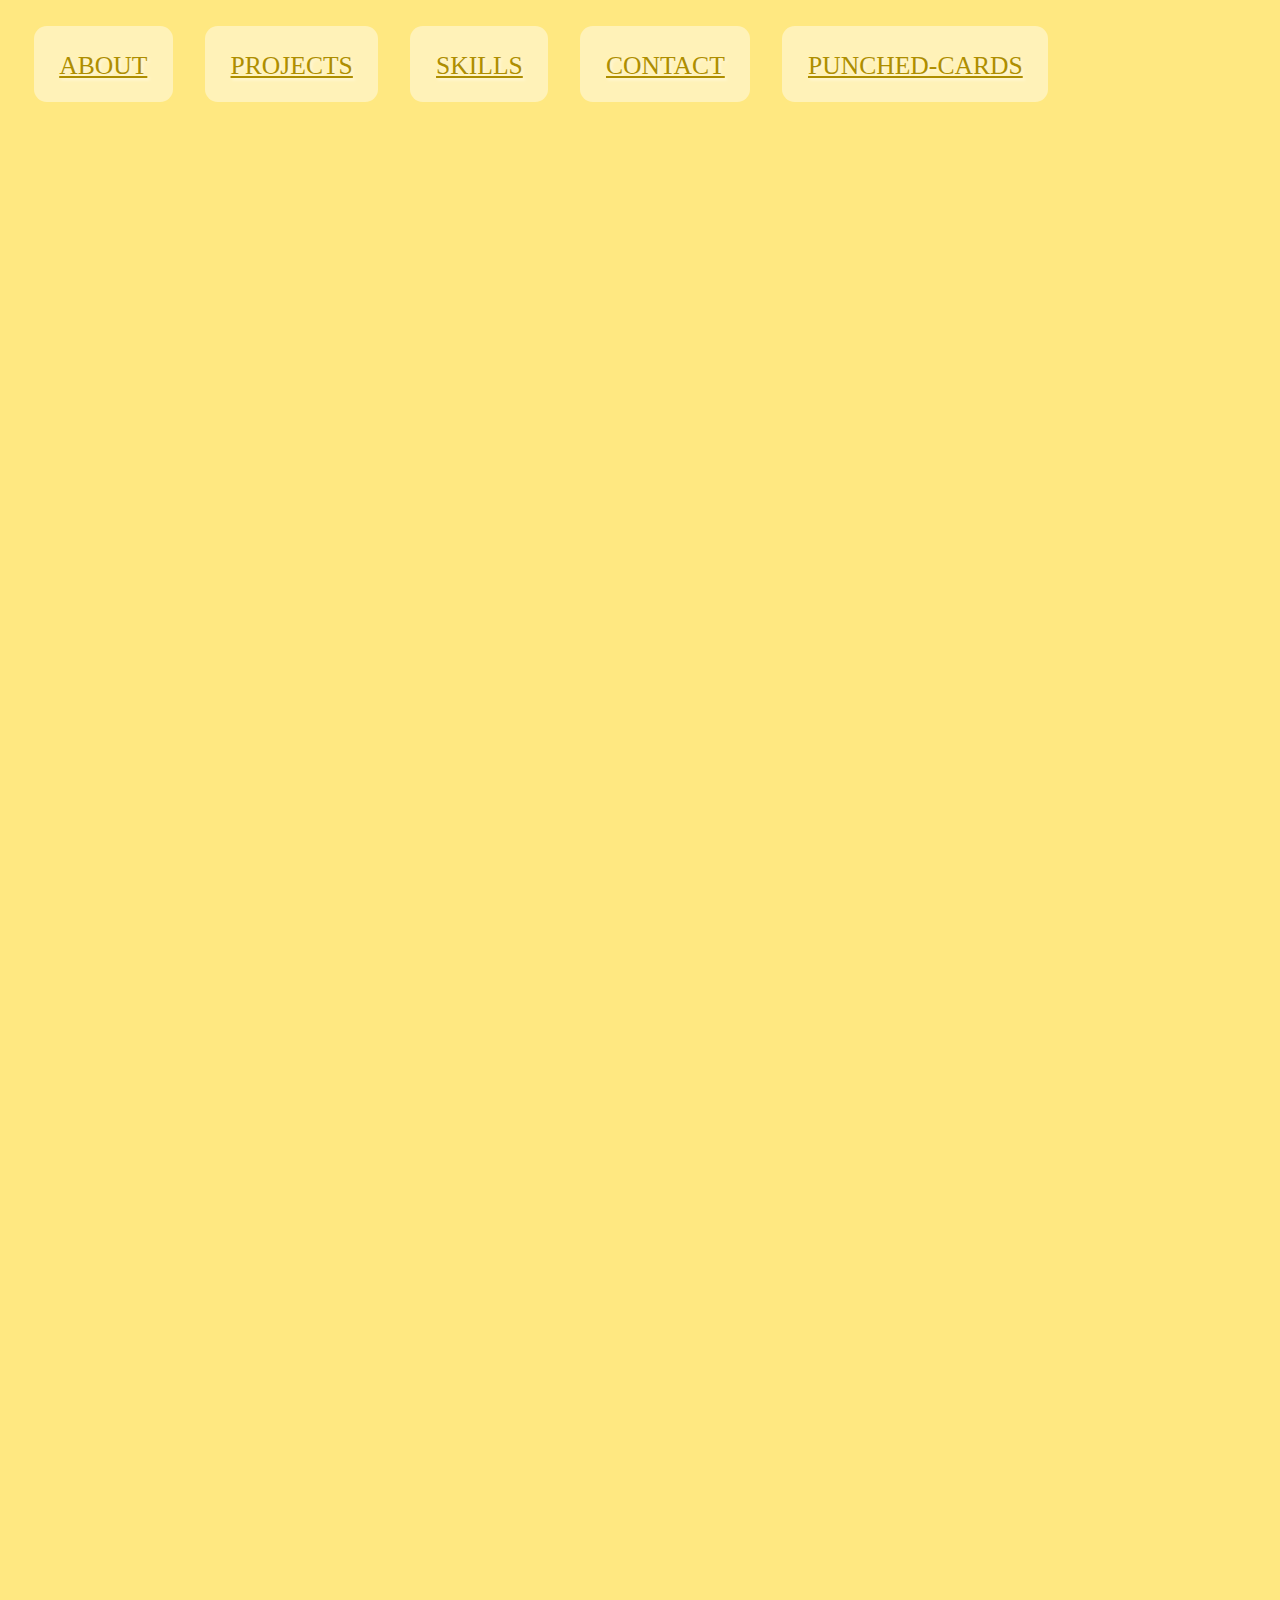
==== commit 7aa43b22: "alternative" ====
--- a/index.html
+++ b/index.html
@@ -5,11 +5,9 @@
     <meta http-equiv="X-UA-Compatible" content="IE=edge">
     <meta name="viewport" content="width=device-width, initial-scale=1.0">
     <link rel="stylesheet" href="style.css">
-    <title>Portfolio</title>
+    <title>Porfolio</title>
 </head>
-
 <body>
-
 <!--Topnav computer-->
     <div class="topnav" id="myTopnav">
         <a href="#t1" class="active">ABOUT</a>
@@ -31,31 +29,29 @@
   </div>
 
 
-    <!--CARDS-->
-
-        <!--ABOUT CARD-->
-    <div class="card-wrap">
-    <div class="card" id="t1">
-        <h2 class="tittle">ABOUT</h2>
-    <div class="inside">
-        <ul class="lateral-punches">
-            <li></li>
-            <li></li>
-            <li></li>
-            <li></li>
-        </ul>
-
-        <div id="description">
+    <!--TARJETAS-->
+    <div class="tarjeta-wrap">
+    <div class="tarjeta" id="t1">
+        <h2 class="titulo">ABOUT</h2>
+    <div class="interior">
+        <ul class="cuadrados">
+            <li></li>
+            <li></li>
+            <li></li>
+            <li></li>
+        </ul>
+
+        <div id="descripcion">
 
             <h1>CESAR GUERRA</h1>
             <h2>Academy intern</h2>
-            <p>Originally coming from Humanities, I am training in programming and web design. I am skilled and versatile designing, programming and researching all kinds of subjects, so none of them resist me over time. I speak Spanish, English and a little German, but you can also contact me in Portuguese and Italian. I work both in Back-End and Front-End. I don't like to pigeonhole myself, I want to be flexible, especially now that I'm learning.</p>
+            <p>Originally coming from Humanities, I am training in programming and web design. I am skilled and versatile designing, programming and researching all kinds of subjects, so none of them resist me over time. I speak Spanish, English and a little German, but you can also contact me in Portuguese and Italian.</p>
         
         </div> 
            
-           <p class="line"></p>
+           <p class="linea"></p>
             
-            <pre id="profile">
+            <pre id="perfil">
 ▓███▓▓▓███████████▓████████████████████████████▓█▓▓███████████████▓██▓▓▓▓▓▓▓▓▌░▒
 ▓████░▓▓▓███▓█████████████▓██████████▓▓▒█▀██▓████████████████████▓███████▓▀▀▀▒▒▒
 ▓███████████████████████████████▓█████▓▀████▓████████████████████▓████▓▓▓╣▒▒▒▒▒▒
@@ -99,7 +95,7 @@
             </pre>
 
 
-        <ul class="lateral-punches">
+        <ul class="cuadrados">
             <li></li>
             <li></li>
             <li></li>
@@ -110,20 +106,19 @@
     </div>
 </div>
 
-        <!--PROJECTS CARD-->
-<div class="card-wrap">
-    <div class="card" id="t2">
-
-        <h2 class="tittle">PROJECTS</h2>
-    
-    <div class="inside">
-        <ul class="lateral-punches">
-            <li></li>
-            <li></li>
-            <li></li>
-            <li></li>
-        </ul>
-        <p class="line" id="lProjects"></p>
+<div class="tarjeta-wrap">
+    <div class="tarjeta" id="t2">
+
+        <h2 class="titulo">PROJECTS</h2>
+    
+    <div class="interior">
+        <ul class="cuadrados">
+            <li></li>
+            <li></li>
+            <li></li>
+            <li></li>
+        </ul>
+        <p class="linea" id="lProjects"></p>
 
         <div class="projects">
             <div class="project">
@@ -138,7 +133,7 @@
            
 
 
-        <ul class="lateral-punches">
+        <ul class="cuadrados">
             <li></li>
             <li></li>
             <li></li>
@@ -149,14 +144,14 @@
     </div>
 </div>
 
-         <!--SKILLS CARD-->
-<div class="card-wrap">
-    <div class="card" id="t3">
-
-        <h2 class="tittle">SKILLS</h2>
-    
-    <div class="inside">
-        <ul class="lateral-punches">
+
+<div class="tarjeta-wrap">
+    <div class="tarjeta" id="t3">
+
+        <h2 class="titulo">SKILLS</h2>
+    
+    <div class="interior">
+        <ul class="cuadrados">
             <li></li>
             <li></li>
             <li></li>
@@ -166,7 +161,7 @@
         <div class="skills">        
 
         
-    <ul class="punctuation">
+    <ul class="puntuacion">
             
 
         <pre id="html">
@@ -188,7 +183,7 @@
 
 <p>HTML</p>
         </pre>
-            <ul id="punctuation2">
+            <ul id="puntuacion2">
             <li></li>
             <li></li>
             <li></li>
@@ -200,7 +195,7 @@
 </ul>
 
 
-<ul class="punctuation">
+<ul class="puntuacion">
             
 
     <pre id="css">
@@ -221,7 +216,7 @@
             ▀▀            
 <p>CSS</p>
     </pre>
-        <ul id="punctuation2">
+        <ul id="puntuacion2">
         <li></li>
         <li></li>
         <li></li>
@@ -232,7 +227,7 @@
     </ul>
 </ul>
 
-<ul class="punctuation">
+<ul class="puntuacion">
             
 
     <pre id="java">
@@ -252,11 +247,11 @@
 
 <p id="js">JavaScript</p>
     </pre>
-        <ul id="punctuation2">
-            <li></li>
-            <li></li>
-            <li></li>
-            <li></li>
+        <ul id="puntuacion2">
+        <li></li>
+        <li></li>
+        <li></li>
+        <li></li>
     </ul>
 </ul>
 
@@ -268,7 +263,7 @@
         <div class="skills">        
 
         
-            <ul class="punctuation">
+            <ul class="puntuacion">
                 
     
     <pre>
@@ -289,7 +284,7 @@
             
     <p id="java">JAVA</p>
                 </pre>
-                    <ul id="punctuation2">
+                    <ul id="puntuacion2">
                     <li></li>
                     <li></li>
                     <li></li>
@@ -301,7 +296,7 @@
     
     
     
-        <ul class="punctuation">
+        <ul class="puntuacion">
                 
     
             <pre>
@@ -320,7 +315,7 @@
            ▀▀▀▀▀         
       <p id="sql">SQL</p>
             </pre>
-                <ul id="punctuation2">
+                <ul id="puntuacion2">
                 <li></li>
                 <li></li>
                 <li></li>
@@ -330,7 +325,7 @@
     </ul>
     
     
-    <ul class="punctuation">
+    <ul class="puntuacion">
                 
     
         <pre>    
@@ -349,7 +344,7 @@
       ▀▀▀▀▀▀▀▀▀▀▀        
     <p>GIT</p>
         </pre>
-            <ul id="punctuation2">
+            <ul id="puntuacion2">
             <li></li>
             <li></li>
             <li></li>
@@ -368,7 +363,7 @@
 </div>         
 
 
-        <ul class="lateral-punches">
+        <ul class="cuadrados">
             <li></li>
             <li></li>
             <li></li>
@@ -379,15 +374,15 @@
     </div>
 </div>
 
-         <!--CONTACT CARDS-->
-
-<div class="card-wrap">
-    <div class="card" id="t4">
-
-        <h2 class="tittle">CONTACT</h2>
-    
-    <div class="inside">
-        <ul class="lateral-punches">
+<!--contacto-->
+
+<div class="tarjeta-wrap">
+    <div class="tarjeta" id="t4">
+
+        <h2 class="titulo">CONTACT</h2>
+    
+    <div class="interior">
+        <ul class="cuadrados">
             <li></li>
             <li></li>
             <li></li>
@@ -397,7 +392,7 @@
 
 
 <div id="contact">
-        <ul class="social">
+        <ul class="redes">
             <li>
                 <a href="https://github.com/csrgrr"><pre>
     ████▄▄▄███▄▄▄████    
@@ -464,12 +459,12 @@
             </li>
         </ul>
 
-        <p class="line" id="lcontact"></p>
+        <p class="linea" id="lcontacto"></p>
         <p id="mail"><strong>Email: </strong> cesar.guerra@softwareone.com</p>
 
     </div>  
        
-        <ul class="lateral-punches">
+        <ul class="cuadrados">
             <li></li>
             <li></li>
             <li></li>
@@ -487,7 +482,44 @@
 <button onclick="topFunction()" id="BtnUp" title="Go up">Up
 </button>
 
+<script>
+var mybutton = document.getElementById("BtnUp");
+
+window.onscroll = function() {scrollFunction()};
+
+function scrollFunction() {
+  if (document.body.scrollTop > 20 || document.documentElement.scrollTop > 20) {
+    mybutton.style.display = "block";
+  } else {
+    mybutton.style.display = "none";
+  }
+}
+
+function topFunction() {
+  document.body.scrollTop = 0;
+  document.documentElement.scrollTop = 0;
+}
+</script>
+
+<!--TOPNAV SMARTHPHONE-->
+<script>
+       function myFunction() {
+      document.getElementById("myDropdown").classList.toggle("show");
+    }
+    
+    window.onclick = function(event) {
+      if (!event.target.matches('.dropbtn')) {
+        var dropdowns = document.getElementsByClassName("dropdown-content");
+        var i;
+        for (i = 0; i < dropdowns.length; i++) {
+          var openDropdown = dropdowns[i];
+          if (openDropdown.classList.contains('show')) {
+            openDropdown.classList.remove('show');
+          }
+        }
+      }
+    }
+    </script>
 
 </body>
-<script src="script.js"></script>
 </html>--- a/style.css
+++ b/style.css
@@ -11,8 +11,18 @@
     font-family: Modeseven;
 }
 
+/*efecto agujero*/
+p, h1, h2, pre {
+background-color: rgb(174, 142, 0);
+color: transparent;
+text-shadow: 2px 2px 3px rgba(255,255,255,0.5);
+-webkit-background-clip: text;
+   -moz-background-clip: text;
+        background-clip: text;
+    }
 p {
     font-size: 1vw;
+
 }
 
 body{
@@ -40,6 +50,7 @@
     width:100vw;
     height: 2vw;
 
+
  
 }
 div.topnav a{ 
@@ -53,6 +64,12 @@
     margin-right: 2.5vw;
     padding: 2vw 2vw 4vw 2vw;
     text-decoration: underline;
+
+    color: rgb(174, 142, 0);
+    text-shadow: 2px 2px 3px rgba(255,255,255,0.5);
+
+    
+
 
     
 }
@@ -124,10 +141,12 @@
 }
 .cuadrados li {
     list-style: none;
-    background-color: black;
     width: .5vw;
     height: 1vw;
     margin: 6.5vw 0 0 2vw;
+
+    box-shadow: inset -2px -2px 5px 1px rgb(255, 232, 129), 
+    inset 2px 2px 7px 1px rgb(0, 0, 0);
     
 }
 .cuadrados li:first-of-type {
@@ -144,8 +163,11 @@
     margin: 2vw 2vw 2vw 2vw;
 }
 
+
 .linea {
-    background-color: black;
+    box-shadow: inset -2px -2px 5px 1px rgb(255, 232, 129), 
+    inset 2px 2px 7px 1px rgb(0, 0, 0);
+     
     width: 1vw;
     height: 22vw;
     margin: 2vw 0 2vw 0;
@@ -257,20 +279,22 @@
 }
 
 .puntuacion li {
-    background-color: black;
+    background-color: rgb(255, 232, 129) ;
+    box-shadow: inset -2px -2px 5px 1px rgb(255, 232, 129), 
+    inset 2px 2px 7px 1px rgb(0, 0, 0);
     width: 2.5vw;
     height: 5vw;
 }
 
 #puntuacion2{
-    border-style: dashed;
     height: 6vw;
     border-width: .5vw;
-    border-color: solid black;
-    margin: 1vw 1vw 1vw 1vw;
+    margin: 2vw 1vw 1vw 1vw;
 }
 #puntuacion2 li {
-    background-color: black;
+    background-color: rgb(255, 232, 129) ;
+    box-shadow: inset -2px -2px 5px 1px rgb(255, 232, 129), 
+    inset 2px 2px 7px 1px rgb(0, 0, 0);
     width: 1.5vw;
     height: 3vw;
     margin: 1vw 0 0vw 1vw;
@@ -354,6 +378,7 @@
     padding-top: 1.5vw;
     padding-left: 1vw;
 }
+
 
 /*Hello World*/
 .helloWorld {
@@ -395,6 +420,13 @@
         padding: 1.5vw 1vw 0vw 1vw;
     border: none;
     transition: .5s background-color;
+
+    
+    color: rgb(174, 142, 0);
+    text-shadow: 2px 2px 3px rgba(255,255,255,0.5);
+
+
+    
 }
 
 button:hover {
@@ -481,7 +513,7 @@
     font-size: 2vw;
     border: .3vw;
     border-style: solid;
-    border-color: black;
+    border-color: rgb(174, 142, 0);
     outline: none;
     cursor: pointer;
     border-radius: .4vw;
@@ -489,6 +521,12 @@
         font-size: 2vw;
         width: 5vw;
         height: 5vw;
+
+        color: rgb(174, 142, 0);
+        text-shadow: 2px 2px 3px rgba(255,255,255,0.5);
+        -webkit-background-clip: text;
+           -moz-background-clip: text;
+                background-clip: text;
     
 
   }
@@ -611,15 +649,6 @@
           
                 }
 
-
-
-                
-.linea {
-    background-color: black;
-    width: 2vw;
-    height: 29vw;
-    margin: 0vw 0 2vw 0;
-}
-
             
         }
+
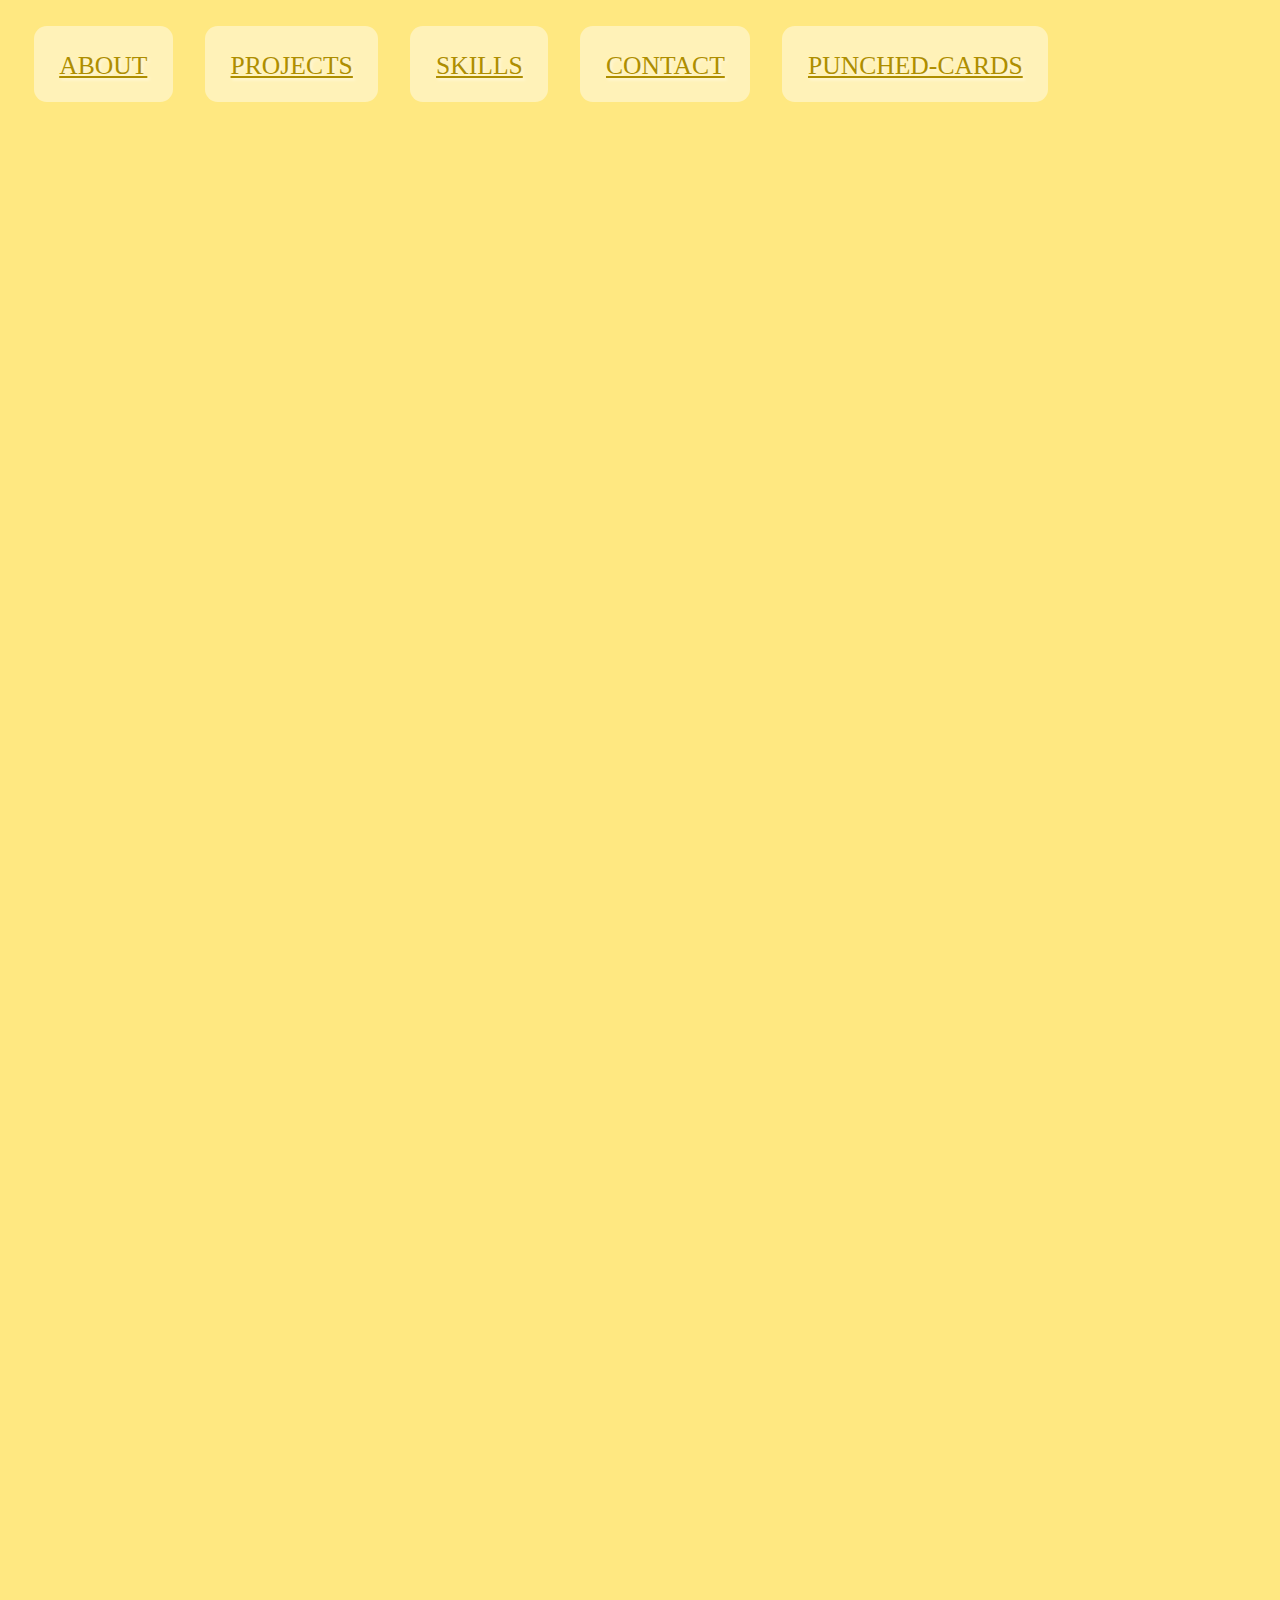
==== commit b8112f38: "Update index.html" ====
--- a/index.html
+++ b/index.html
@@ -5,9 +5,11 @@
     <meta http-equiv="X-UA-Compatible" content="IE=edge">
     <meta name="viewport" content="width=device-width, initial-scale=1.0">
     <link rel="stylesheet" href="style.css">
-    <title>Porfolio</title>
+    <title>Portfolio</title>
 </head>
+
 <body>
+
 <!--Topnav computer-->
     <div class="topnav" id="myTopnav">
         <a href="#t1" class="active">ABOUT</a>
@@ -29,29 +31,31 @@
   </div>
 
 
-    <!--TARJETAS-->
-    <div class="tarjeta-wrap">
-    <div class="tarjeta" id="t1">
-        <h2 class="titulo">ABOUT</h2>
-    <div class="interior">
-        <ul class="cuadrados">
-            <li></li>
-            <li></li>
-            <li></li>
-            <li></li>
-        </ul>
-
-        <div id="descripcion">
+    <!--CARDS-->
+
+        <!--ABOUT CARD-->
+    <div class="card-wrap">
+    <div class="card" id="t1">
+        <h2 class="tittle">ABOUT</h2>
+    <div class="inside">
+        <ul class="lateral-punches">
+            <li></li>
+            <li></li>
+            <li></li>
+            <li></li>
+        </ul>
+
+        <div id="description">
 
             <h1>CESAR GUERRA</h1>
             <h2>Academy intern</h2>
-            <p>Originally coming from Humanities, I am training in programming and web design. I am skilled and versatile designing, programming and researching all kinds of subjects, so none of them resist me over time. I speak Spanish, English and a little German, but you can also contact me in Portuguese and Italian.</p>
+            <p>Originally coming from Humanities, I am a trainee in programming and web design. I am skilled and versatile both designing and programming but also researching. I speak Spanish, English and a little German, but you can also reach me in Portuguese and Italian. I work both in Back-End and Front-End. I am flexible and creative.</p>
         
         </div> 
            
-           <p class="linea"></p>
+           <p class="line"></p>
             
-            <pre id="perfil">
+            <pre id="profile">
 ▓███▓▓▓███████████▓████████████████████████████▓█▓▓███████████████▓██▓▓▓▓▓▓▓▓▌░▒
 ▓████░▓▓▓███▓█████████████▓██████████▓▓▒█▀██▓████████████████████▓███████▓▀▀▀▒▒▒
 ▓███████████████████████████████▓█████▓▀████▓████████████████████▓████▓▓▓╣▒▒▒▒▒▒
@@ -95,7 +99,7 @@
             </pre>
 
 
-        <ul class="cuadrados">
+        <ul class="lateral-punches">
             <li></li>
             <li></li>
             <li></li>
@@ -106,21 +110,26 @@
     </div>
 </div>
 
-<div class="tarjeta-wrap">
-    <div class="tarjeta" id="t2">
-
-        <h2 class="titulo">PROJECTS</h2>
-    
-    <div class="interior">
-        <ul class="cuadrados">
-            <li></li>
-            <li></li>
-            <li></li>
-            <li></li>
-        </ul>
-        <p class="linea" id="lProjects"></p>
+        <!--PROJECTS CARD-->
+<div class="card-wrap">
+    <div class="card" id="t2">
+
+        <h2 class="tittle">PROJECTS</h2>
+    
+    <div class="inside">
+        <ul class="lateral-punches">
+            <li></li>
+            <li></li>
+            <li></li>
+            <li></li>
+        </ul>
+        <p class="line" id="lProjects"></p>
 
         <div class="projects">
+            <div class="project">
+                <h2>Osiris Spelling Software</h2>
+                <p>Research tool which allows you to check and compare the spellings of the name of Osiris in the Middle Kingdom Coffin Texts. Check <a href="https://www.elescribafrustrado.com/">here</a>.</p>
+            </div>
             <div class="project">
                 <h2>OCR-PT-CT</h2>
                 <p>This project will conceive, design, and develop a digital toolset to perform optical character recognition (OCR) of ancient Egyptian hieroglyphs on the Pyramid Texts (PT) and the Coffin Texts (CT) to provide a semi-automatic transcription of the original text into a standard code known as Manuel de Codage (MdC). Besides the technical challenge, the OCR-PT-CT project might enable researchers to search for textual and sign parallels much more efficiently. By the University of Alcala de Henares. More info <a href="https://www.mortexvar.com/about-1">here</a>.</p>
@@ -133,7 +142,7 @@
            
 
 
-        <ul class="cuadrados">
+        <ul class="lateral-punches">
             <li></li>
             <li></li>
             <li></li>
@@ -144,14 +153,14 @@
     </div>
 </div>
 
-
-<div class="tarjeta-wrap">
-    <div class="tarjeta" id="t3">
-
-        <h2 class="titulo">SKILLS</h2>
-    
-    <div class="interior">
-        <ul class="cuadrados">
+         <!--SKILLS CARD-->
+<div class="card-wrap">
+    <div class="card" id="t3">
+
+        <h2 class="tittle">SKILLS</h2>
+    
+    <div class="inside">
+        <ul class="lateral-punches">
             <li></li>
             <li></li>
             <li></li>
@@ -161,7 +170,7 @@
         <div class="skills">        
 
         
-    <ul class="puntuacion">
+    <ul class="punctuation">
             
 
         <pre id="html">
@@ -183,7 +192,7 @@
 
 <p>HTML</p>
         </pre>
-            <ul id="puntuacion2">
+            <ul id="punctuation2">
             <li></li>
             <li></li>
             <li></li>
@@ -195,7 +204,7 @@
 </ul>
 
 
-<ul class="puntuacion">
+<ul class="punctuation">
             
 
     <pre id="css">
@@ -216,7 +225,7 @@
             ▀▀            
 <p>CSS</p>
     </pre>
-        <ul id="puntuacion2">
+        <ul id="punctuation2">
         <li></li>
         <li></li>
         <li></li>
@@ -227,7 +236,7 @@
     </ul>
 </ul>
 
-<ul class="puntuacion">
+<ul class="punctuation">
             
 
     <pre id="java">
@@ -247,11 +256,11 @@
 
 <p id="js">JavaScript</p>
     </pre>
-        <ul id="puntuacion2">
-        <li></li>
-        <li></li>
-        <li></li>
-        <li></li>
+        <ul id="punctuation2">
+            <li></li>
+            <li></li>
+            <li></li>
+            <li></li>
     </ul>
 </ul>
 
@@ -263,7 +272,7 @@
         <div class="skills">        
 
         
-            <ul class="puntuacion">
+            <ul class="punctuation">
                 
     
     <pre>
@@ -284,7 +293,7 @@
             
     <p id="java">JAVA</p>
                 </pre>
-                    <ul id="puntuacion2">
+                    <ul id="punctuation2">
                     <li></li>
                     <li></li>
                     <li></li>
@@ -296,7 +305,7 @@
     
     
     
-        <ul class="puntuacion">
+        <ul class="punctuation">
                 
     
             <pre>
@@ -315,7 +324,7 @@
            ▀▀▀▀▀         
       <p id="sql">SQL</p>
             </pre>
-                <ul id="puntuacion2">
+                <ul id="punctuation2">
                 <li></li>
                 <li></li>
                 <li></li>
@@ -325,7 +334,7 @@
     </ul>
     
     
-    <ul class="puntuacion">
+    <ul class="punctuation">
                 
     
         <pre>    
@@ -344,7 +353,7 @@
       ▀▀▀▀▀▀▀▀▀▀▀        
     <p>GIT</p>
         </pre>
-            <ul id="puntuacion2">
+            <ul id="punctuation2">
             <li></li>
             <li></li>
             <li></li>
@@ -363,7 +372,7 @@
 </div>         
 
 
-        <ul class="cuadrados">
+        <ul class="lateral-punches">
             <li></li>
             <li></li>
             <li></li>
@@ -374,15 +383,15 @@
     </div>
 </div>
 
-<!--contacto-->
-
-<div class="tarjeta-wrap">
-    <div class="tarjeta" id="t4">
-
-        <h2 class="titulo">CONTACT</h2>
-    
-    <div class="interior">
-        <ul class="cuadrados">
+         <!--CONTACT CARDS-->
+
+<div class="card-wrap">
+    <div class="card" id="t4">
+
+        <h2 class="tittle">CONTACT</h2>
+    
+    <div class="inside">
+        <ul class="lateral-punches">
             <li></li>
             <li></li>
             <li></li>
@@ -392,7 +401,7 @@
 
 
 <div id="contact">
-        <ul class="redes">
+        <ul class="social">
             <li>
                 <a href="https://github.com/csrgrr"><pre>
     ████▄▄▄███▄▄▄████    
@@ -459,12 +468,12 @@
             </li>
         </ul>
 
-        <p class="linea" id="lcontacto"></p>
+        <p class="line" id="lcontact"></p>
         <p id="mail"><strong>Email: </strong> cesar.guerra@softwareone.com</p>
 
     </div>  
        
-        <ul class="cuadrados">
+        <ul class="lateral-punches">
             <li></li>
             <li></li>
             <li></li>
@@ -482,44 +491,7 @@
 <button onclick="topFunction()" id="BtnUp" title="Go up">Up
 </button>
 
-<script>
-var mybutton = document.getElementById("BtnUp");
-
-window.onscroll = function() {scrollFunction()};
-
-function scrollFunction() {
-  if (document.body.scrollTop > 20 || document.documentElement.scrollTop > 20) {
-    mybutton.style.display = "block";
-  } else {
-    mybutton.style.display = "none";
-  }
-}
-
-function topFunction() {
-  document.body.scrollTop = 0;
-  document.documentElement.scrollTop = 0;
-}
-</script>
-
-<!--TOPNAV SMARTHPHONE-->
-<script>
-       function myFunction() {
-      document.getElementById("myDropdown").classList.toggle("show");
-    }
-    
-    window.onclick = function(event) {
-      if (!event.target.matches('.dropbtn')) {
-        var dropdowns = document.getElementsByClassName("dropdown-content");
-        var i;
-        for (i = 0; i < dropdowns.length; i++) {
-          var openDropdown = dropdowns[i];
-          if (openDropdown.classList.contains('show')) {
-            openDropdown.classList.remove('show');
-          }
-        }
-      }
-    }
-    </script>
 
 </body>
-</html>+<script src="script.js"></script>
+</html>
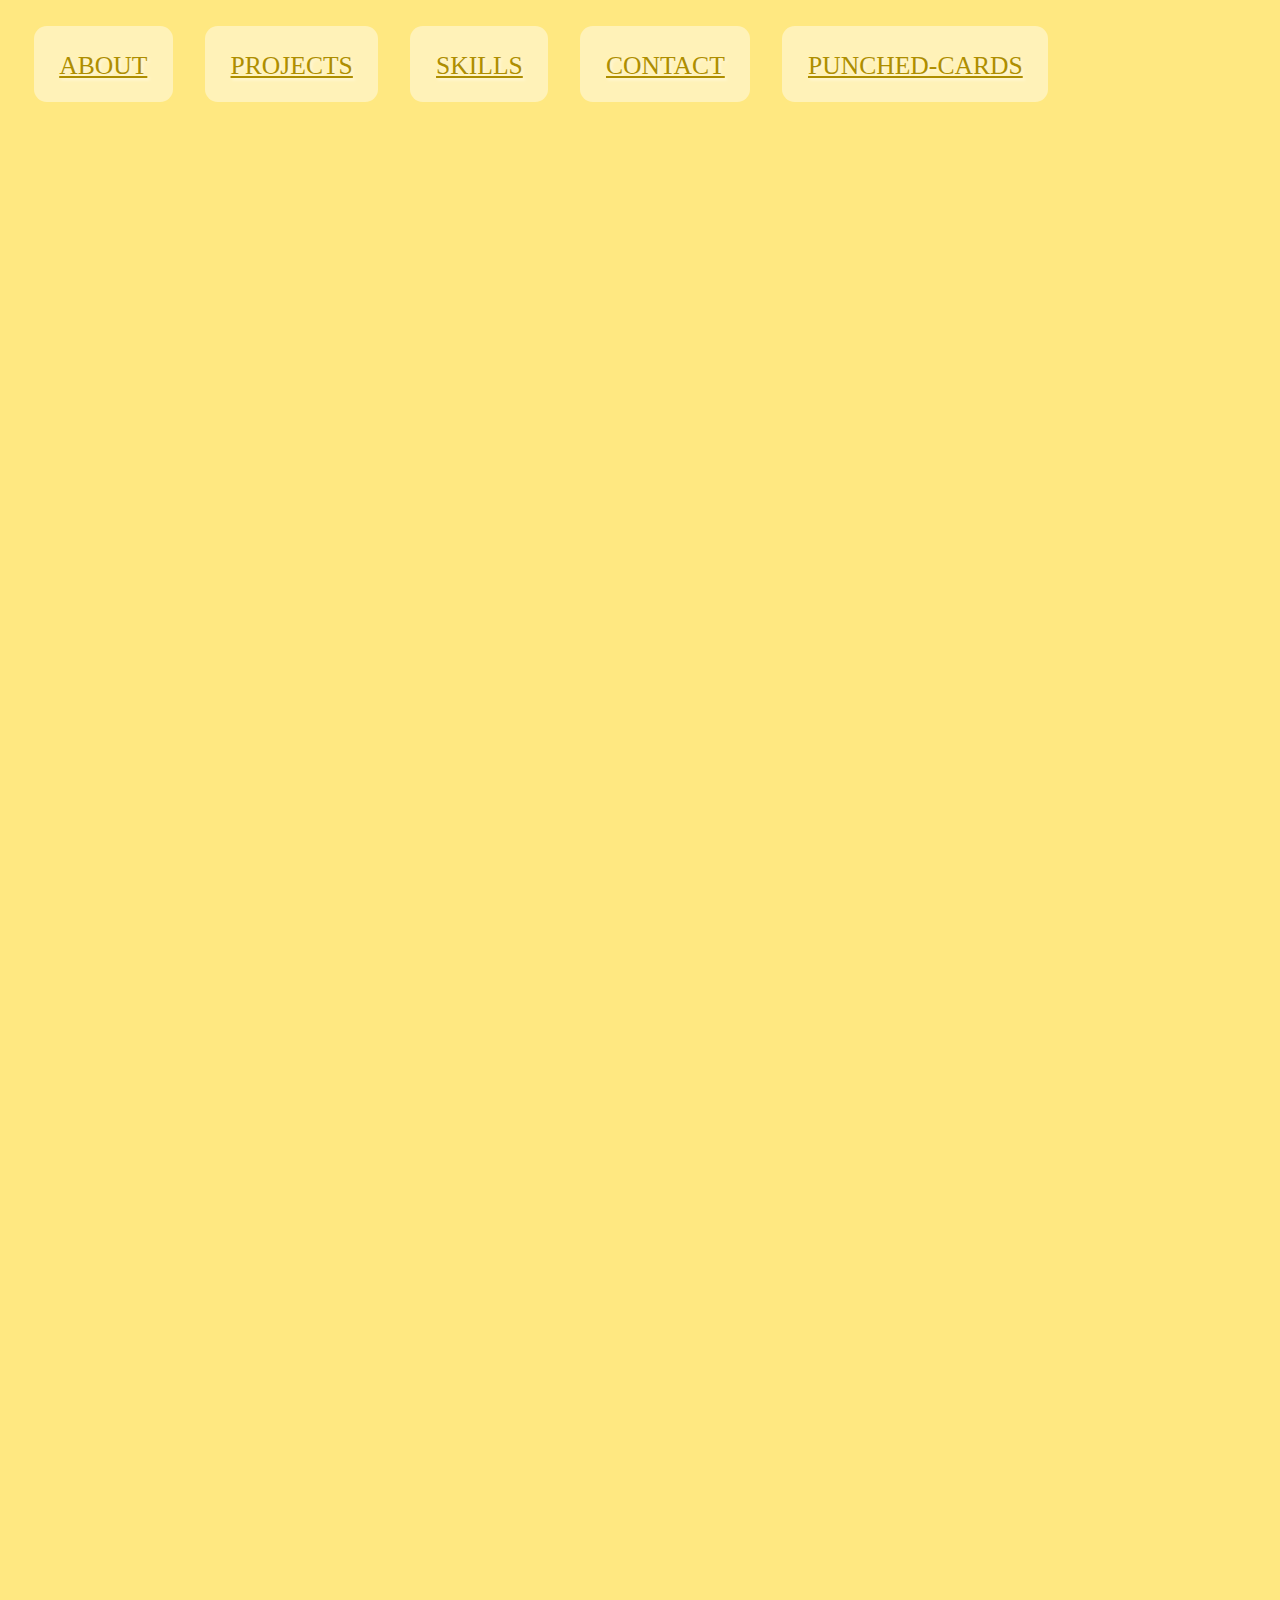
==== commit 5169ec69: "Update index.html" ====
--- a/index.html
+++ b/index.html
@@ -128,11 +128,11 @@
         <div class="projects">
             <div class="project">
                 <h2>Osiris Spelling Software</h2>
-                <p>Research tool which allows you to check and compare the spellings of the name of Osiris in the Middle Kingdom Coffin Texts. Check <a href="https://www.elescribafrustrado.com/">here</a>.</p>
+                <p>Research tool which allows you to check and compare the spellings of the name of Osiris in the Middle Kingdom Coffin Texts. Check <a href="https://osirisspellingsoftware.000webhostapp.com/src/index.html">here</a>.</p>
             </div>
             <div class="project">
                 <h2>OCR-PT-CT</h2>
-                <p>This project will conceive, design, and develop a digital toolset to perform optical character recognition (OCR) of ancient Egyptian hieroglyphs on the Pyramid Texts (PT) and the Coffin Texts (CT) to provide a semi-automatic transcription of the original text into a standard code known as Manuel de Codage (MdC). Besides the technical challenge, the OCR-PT-CT project might enable researchers to search for textual and sign parallels much more efficiently. By the University of Alcala de Henares. More info <a href="https://www.mortexvar.com/about-1">here</a>.</p>
+                <p>This project to create a toolset to perform optical character recognition (OCR) of ancient Egyptian hieroglyphs. By the University of Alcala de Henares. More info <a href="https://www.mortexvar.com/about-1">here</a>.</p>
             </div>
             <div class="project">
                 <h2>El Escriba Frustrado</h2>
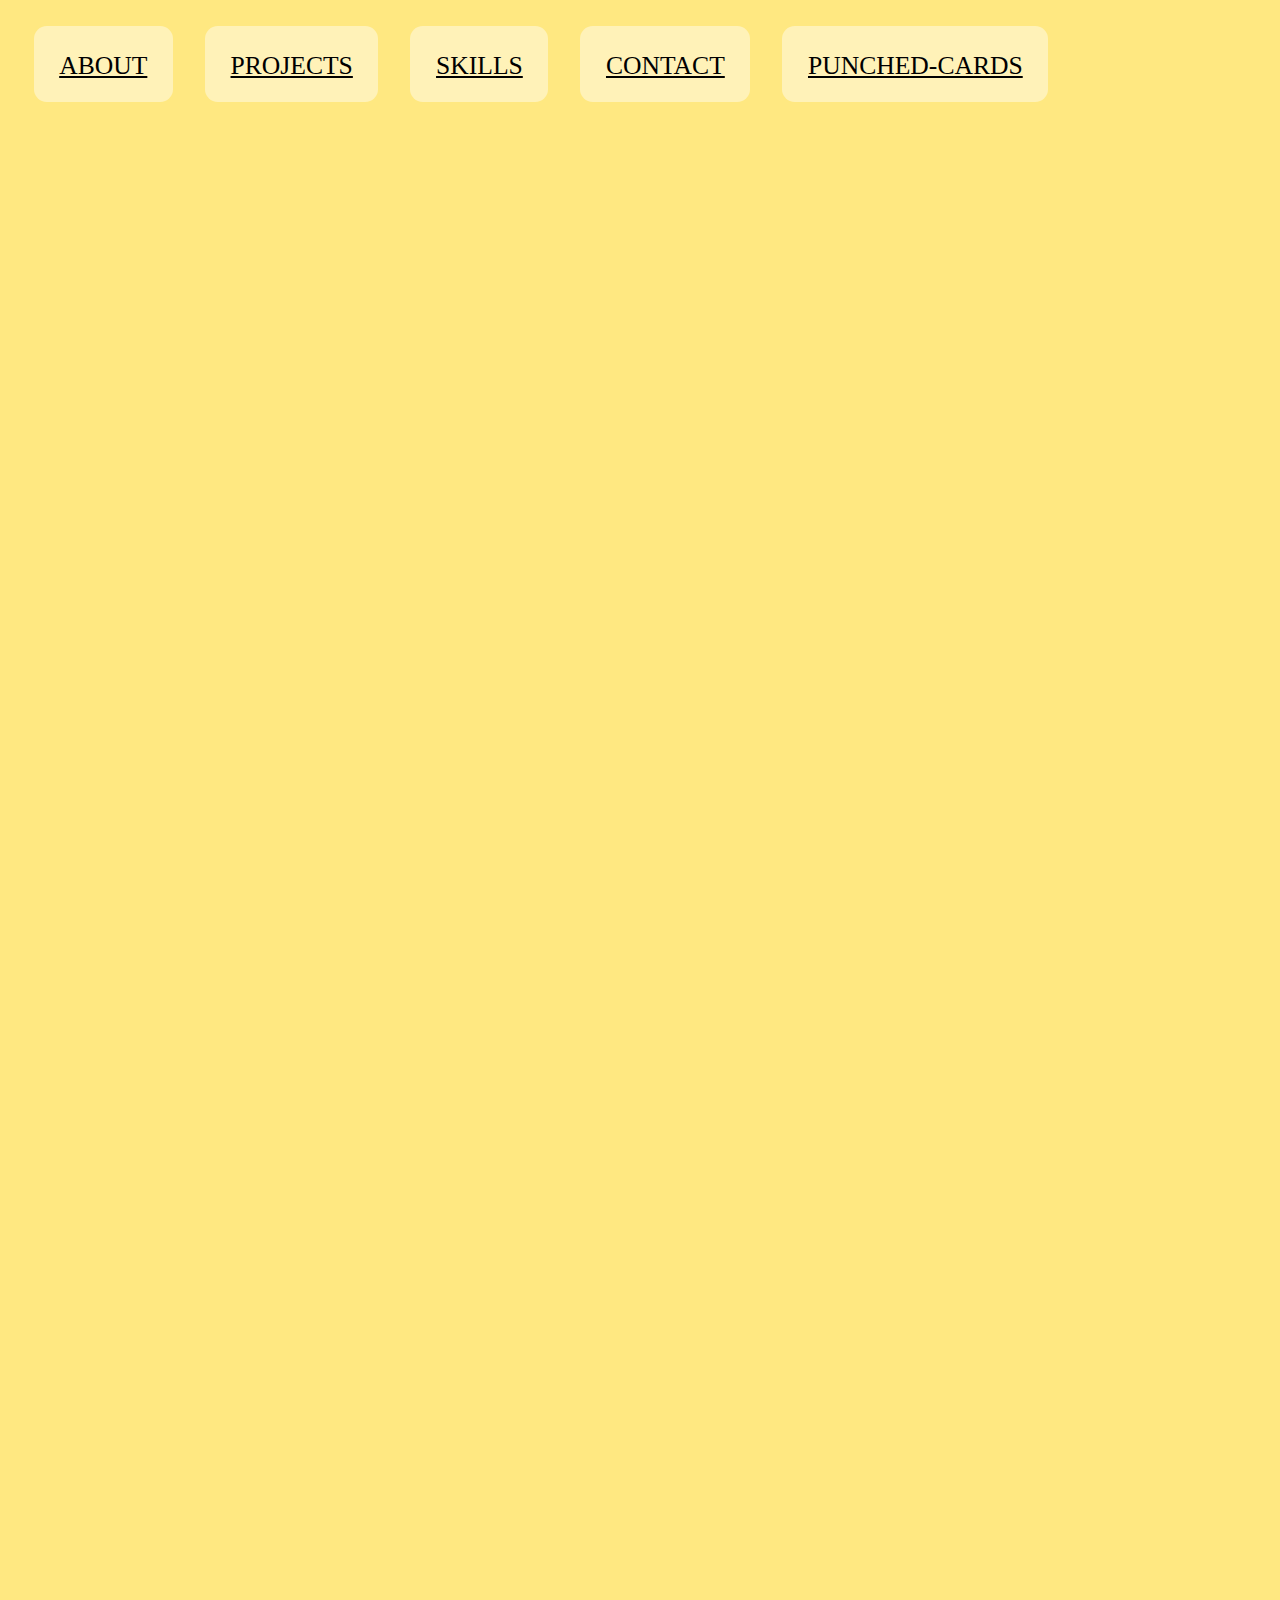
==== commit a91a3fe8: "updated 15.9.23" ====
--- a/index.html
+++ b/index.html
@@ -48,7 +48,7 @@
         <div id="description">
 
             <h1>CESAR GUERRA</h1>
-            <h2>Academy intern</h2>
+            <h2>Junior Developer</h2>
             <p>Originally coming from Humanities, I am a trainee in programming and web design. I am skilled and versatile both designing and programming but also researching. I speak Spanish, English and a little German, but you can also reach me in Portuguese and Italian. I work both in Back-End and Front-End. I am flexible and creative.</p>
         
         </div> 
@@ -191,16 +191,6 @@
           ███         
 
 <p>HTML</p>
-        </pre>
-            <ul id="punctuation2">
-            <li></li>
-            <li></li>
-            <li></li>
-            <li></li>
-            <li></li>
-            <li></li>
-            <li></li>
-        </ul>
 </ul>
 
 
@@ -224,16 +214,6 @@
       ███████████████  
             ▀▀            
 <p>CSS</p>
-    </pre>
-        <ul id="punctuation2">
-        <li></li>
-        <li></li>
-        <li></li>
-        <li></li>
-        <li></li>
-        <li></li>
-        <li></li>
-    </ul>
 </ul>
 
 <ul class="punctuation">
@@ -255,13 +235,6 @@
            ██      
 
 <p id="js">JavaScript</p>
-    </pre>
-        <ul id="punctuation2">
-            <li></li>
-            <li></li>
-            <li></li>
-            <li></li>
-    </ul>
 </ul>
 
 
@@ -292,15 +265,6 @@
         ████████████  
             
     <p id="java">JAVA</p>
-                </pre>
-                    <ul id="punctuation2">
-                    <li></li>
-                    <li></li>
-                    <li></li>
-                    <li></li>
-                    <li></li>
-                    <li></li>
-                </ul>
         </ul>
     
     
@@ -323,14 +287,6 @@
     ▀█████████████████▀▀   
            ▀▀▀▀▀         
       <p id="sql">SQL</p>
-            </pre>
-                <ul id="punctuation2">
-                <li></li>
-                <li></li>
-                <li></li>
-                <li></li>
-                <li></li>
-            </ul>
     </ul>
     
     
@@ -352,23 +308,108 @@
   ███████████████████▀   
       ▀▀▀▀▀▀▀▀▀▀▀        
     <p>GIT</p>
-        </pre>
-            <ul id="punctuation2">
-            <li></li>
-            <li></li>
-            <li></li>
-            <li></li>
-            <li></li>
-            <li></li>
-        </ul>
     </ul>
-    
-    
-    
-    
-    
-    
+
+
+
             </div>
+
+<!-------------------------------------------------->
+<div class="skills">        
+
+        
+    <ul class="punctuation">
+        
+
+<pre>
+        ██████████████████          
+    ████████████████████████████     
+  █████████████ ██████████████████   
+███████      ██ ███████      ███████ 
+███████  ███  █ ███████  ███  ████████
+███████      ██      ██      █████████
+███████  ██████ ████ ██  █████████████
+███████  ██████ ████ ██  ███████████ 
+  █████  ██████ ████ ██  █████████   
+    ████████████████████████████     
+         ██████████████████          
+    
+<p id="php">  PHP</p>
+</ul>
+
+
+
+<ul class="punctuation">
+        
+
+    <pre>
+        ███████████            
+        █████████████████         
+       ███   █████████████        
+       ███████████████████        
+                ██████████        
+ █████████████████████████ █████  
+█████████████████████████ ███████ 
+█████████████████████████ █████████
+█████████████████████████ █████████
+██████████               ██████████
+█████████ █████████████████████████
+████████ █████████████████████████
+███████ █████████████████████████ 
+ █████ ████████████████████████  
+       ██████████                 
+       ███████████████████        
+       █████████████   ███        
+        █████████████████         
+           ███████████            
+             ▀▀▀▀▀         
+<p id="sql">Python</p>
+</ul>
+
+
+<ul class="punctuation">
+        
+
+<pre>    
+    █████████████████████████████
+    █████████████████████████████
+    █████████████████████████████
+    █████████████████████████████
+    █████████████████████████████
+    █████          ███      █████
+    █████████  ██████  ██████████
+    █████████  ███████    ███████
+    █████████  ██████████    ████
+    █████████  ████████████  ████
+    █████████  ██████        ████
+    █████████████████████████████
+    █████████████████████████████
+
+<p>Typescript</p>
+</ul>
+
+
+
+    </div>
+
+
+<!-------------------------------------------------->
+
+<div class="skills">
+    <ul class="frameworks">
+        <li>Angular</li>
+        <li>IONIC</li>
+        <li>Material</li>
+        <li>Spring boot</li>
+        <li>.NET</li>
+        <li>Bootstrap</li>
+        <li>Jquery</li>
+    </ul>
+</div>
+
+
+
+
 </div>         
 
 
--- a/style.css
+++ b/style.css
@@ -11,18 +11,8 @@
     font-family: Modeseven;
 }
 
-/*efecto agujero*/
-p, h1, h2, pre {
-background-color: rgb(174, 142, 0);
-color: transparent;
-text-shadow: 2px 2px 3px rgba(255,255,255,0.5);
--webkit-background-clip: text;
-   -moz-background-clip: text;
-        background-clip: text;
-    }
 p {
     font-size: 1vw;
-
 }
 
 body{
@@ -42,7 +32,7 @@
 }
 
 
-/*barra*/
+/*TOPNAV computer*/
 div.topnav{
     display: flex;
     margin: 2vw 0vw 8vw 2vw;
@@ -50,7 +40,6 @@
     width:100vw;
     height: 2vw;
 
-
  
 }
 div.topnav a{ 
@@ -65,12 +54,6 @@
     padding: 2vw 2vw 4vw 2vw;
     text-decoration: underline;
 
-    color: rgb(174, 142, 0);
-    text-shadow: 2px 2px 3px rgba(255,255,255,0.5);
-
-    
-
-
     
 }
 
@@ -79,7 +62,7 @@
 
 }
 
-/*TOPNAV PHONE*/
+/*TOPNAV phone*/
 .dropbtn {
     padding: 0;
     font-size:0;
@@ -92,11 +75,11 @@
   div#myDropdown {
       font-size: 0;
   }
-/**/
-
-
-/*tarjeta general*/
-.tarjeta {
+
+
+
+/*general card*/
+.card {
     background-color: rgb(255, 242, 184);
     clip-path:polygon(
         0.12vw 6vw, 
@@ -112,7 +95,7 @@
         margin: auto;
         padding: .5vw 0 5vw 0;
 }
-.tarjeta-wrap {
+.card-wrap {
     width: 80vw;
     margin: auto;
     padding: .5vw 0 5vw 0;
@@ -120,12 +103,12 @@
 
   }
 
-.titulo {
+.tittle {
     padding-left: 10vw;
 }
 
 
-.interior {
+.inside {
     display: flex;
     flex-direction: row;
     justify-content: space-between;
@@ -135,45 +118,42 @@
     margin:0 15vw 0 2vw ;
 }
 
-.cuadrados{
+.lateral-punches{
     margin: 0;
     padding: 0;
 }
-.cuadrados li {
+.lateral-punches li {
     list-style: none;
+    background-color: black;
     width: .5vw;
     height: 1vw;
     margin: 6.5vw 0 0 2vw;
-
-    box-shadow: inset -2px -2px 5px 1px rgb(255, 232, 129), 
-    inset 2px 2px 7px 1px rgb(0, 0, 0);
-    
-}
-.cuadrados li:first-of-type {
+    
+}
+.lateral-punches li:first-of-type {
 
     margin-top: 0vw;
 }
 
+
+
 /*about*/
 
-#descripcion{
+#description{
     display: flex;
     flex-direction: column;
     text-align: right;
     margin: 2vw 2vw 2vw 2vw;
 }
 
-
-.linea {
-    box-shadow: inset -2px -2px 5px 1px rgb(255, 232, 129), 
-    inset 2px 2px 7px 1px rgb(0, 0, 0);
-     
+.line {
+    background-color: black;
     width: 1vw;
     height: 22vw;
     margin: 2vw 0 2vw 0;
 }
 
-#perfil{
+#profile{
   
     font-size: .5vw;
     font-family:'Courier New', Courier, monospace;
@@ -182,9 +162,10 @@
     line-height: .55vw;
 }
 
+
 /*projects*/
 
-#lProjects.linea{
+#lProjects.line{
     background-color: black;
     width: 0.5vw;
     height: 22vw;
@@ -196,7 +177,6 @@
     flex-direction: row;
     justify-content:space-between;
     align-items: center;
-    margin-top: auto;
 }
 
 .project h2{
@@ -204,6 +184,7 @@
     box-sizing: border-box;
     width: 10vw;
     margin-right: 3vw;
+    margin-top: .5em;
 }
 .project p{
     font-size: 1.2vw;
@@ -215,6 +196,8 @@
     text-decoration: underline;
 }
 
+
+
 /*skills*/
 
 .skillsWrap{
@@ -223,26 +206,18 @@
     justify-content: space-between;
     margin-bottom: 10vw;
     margin-top: -1vw;
-    margin-left: 2vw;
+    margin-left: -8vw;
 }
 .skills{
-    margin-left: 2vw;
-}
-
-.puntuacion, #puntuacion2  {
-    display: flex;
-    flex-direction: row;
-    justify-content: flex-start;
-    align-items: flex-start;
-    box-sizing: border-box;
-    width: 30vw;
-
-    padding: 0;
-
-    list-style: none;
-
-}
-.puntuacion pre{
+    margin-left: 8vw;
+}
+
+.frameworks li {
+    margin-bottom: 2.5vw;
+}
+
+
+.punctuation pre{
     font-size: .4vw;
     font-family:'Courier New', Courier, monospace;
     padding: 0vw;
@@ -273,28 +248,26 @@
 
 
 
-.puntuacion{
+.punctuation{
     margin: 0;
     padding: 0;
 }
 
-.puntuacion li {
-    background-color: rgb(255, 232, 129) ;
-    box-shadow: inset -2px -2px 5px 1px rgb(255, 232, 129), 
-    inset 2px 2px 7px 1px rgb(0, 0, 0);
+.punctuation li {
+    background-color: black;
     width: 2.5vw;
     height: 5vw;
 }
 
-#puntuacion2{
+#punctuation2{
+    border-style: dashed;
     height: 6vw;
     border-width: .5vw;
-    margin: 2vw 1vw 1vw 1vw;
-}
-#puntuacion2 li {
-    background-color: rgb(255, 232, 129) ;
-    box-shadow: inset -2px -2px 5px 1px rgb(255, 232, 129), 
-    inset 2px 2px 7px 1px rgb(0, 0, 0);
+    border-color: solid black;
+    margin: 1vw 1vw 1vw 1vw;
+}
+#punctuation2 li {
+    background-color: black;
     width: 1.5vw;
     height: 3vw;
     margin: 1vw 0 0vw 1vw;
@@ -303,14 +276,11 @@
 
 
 /*contact*/
-
-
-
-p.linea#lcontacto{
+p.line#lcontact{
     width: 60vw;
     height: .5vw;
 }
-ul.redes {
+ul.social {
     
     padding: 0;
     list-style: none;
@@ -322,7 +292,7 @@
     margin-bottom: -1vw;
     margin-top: 3vw;
 }
-ul.redes li pre {
+ul.social li pre {
     font-size: .4vw;
     line-height: .5vw;
     white-space: pre;
@@ -340,16 +310,16 @@
 }
 
 
-ul.redes li p {
+ul.social li p {
     margin: auto;
 }
-ul.redes li p#github {
+ul.social li p#github {
 margin-left: 1.2vw;
 }
-ul.redes li p#linkedln{
+ul.social li p#linkedln{
     margin-left: .6vw;
     }
-ul.redes li p#behance{
+ul.social li p#behance{
         margin-left: 2vw;
         }
     
@@ -360,6 +330,7 @@
     padding-top: 1.5vw;
     padding-right: 1vw;
 }
+
 
 /*Punched card*/
 div#punchedCard {
@@ -379,7 +350,6 @@
     padding-left: 1vw;
 }
 
-
 /*Hello World*/
 .helloWorld {
     width: 75vw;
@@ -388,7 +358,7 @@
     display: flex;
     flex-direction: row;
 }
-ul#perforacion {
+ul#punch {
     list-style: none;
     width: 0vw;
     margin: 0 1vw 0 0;
@@ -397,7 +367,7 @@
 
 
 }
-ul#perforacion li {
+ul#punch li {
     width: .7vw;
     height: 1.4vw;
     margin-bottom: 1.202vw;
@@ -405,7 +375,6 @@
 
 
 /*Button*/
-
 button {
     
     font-size: 1vw;
@@ -420,13 +389,6 @@
         padding: 1.5vw 1vw 0vw 1vw;
     border: none;
     transition: .5s background-color;
-
-    
-    color: rgb(174, 142, 0);
-    text-shadow: 2px 2px 3px rgba(255,255,255,0.5);
-
-
-    
 }
 
 button:hover {
@@ -513,7 +475,7 @@
     font-size: 2vw;
     border: .3vw;
     border-style: solid;
-    border-color: rgb(174, 142, 0);
+    border-color: black;
     outline: none;
     cursor: pointer;
     border-radius: .4vw;
@@ -521,12 +483,6 @@
         font-size: 2vw;
         width: 5vw;
         height: 5vw;
-
-        color: rgb(174, 142, 0);
-        text-shadow: 2px 2px 3px rgba(255,255,255,0.5);
-        -webkit-background-clip: text;
-           -moz-background-clip: text;
-                background-clip: text;
     
 
   }
@@ -611,44 +567,45 @@
 
 
 
-/**/
-            .tarjeta {
-
-                    width: 80vw;
-                    height: 35vw;
-                    padding: .5vw 0 5vw 0;
-            }
-    p {
-                font-size: 1.3vw;
-            }
-
-            h1{
-                font-size: 4.2vw;
-                width: 35vw;
-                margin-top: .5vw;
-            }
-            
-            h2{
-                font-size:2.5vw;
-            }
-            .project h2{
-                font-size: 2vw;
-
-            }
-            .project p{
-                font-size: 1.2vw;
-
-            }
-            #t1, #t2, #t3, #t4, #t5 {
-       
-                transition: transform .2s;
-             }
-             
-             #t1:hover, #t2:hover, #t3:hover, #t4:hover, #t5:hover {
-                transform: scale(1.2);
-          
-                }
+/*Final phone adjustment*/
+.card {
+        width: 80vw;
+        height: 35vw;
+        padding: .5vw 0 5vw 0;
+}
+p {
+    font-size: 1.3vw;
+}
+h1{
+    font-size: 4.2vw;
+    width: 35vw;
+    margin-top: .5vw;
+}
+
+h2{
+    font-size:2.5vw;
+}
+.project h2{
+    font-size: 2vw;
+}
+.project p{
+    font-size: 1.2vw;
+}
+#t1, #t2, #t3, #t4, #t5 {
+
+    transition: transform .2s;
+ }
+ 
+ #t1:hover, #t2:hover, #t3:hover, #t4:hover, #t5:hover {
+    transform: scale(1.2);
+}
+         
+.line {
+    background-color: black;
+    width: 2vw;
+    height: 29vw;
+    margin: 0vw 0 2vw 0;
+}
 
             
         }
-
